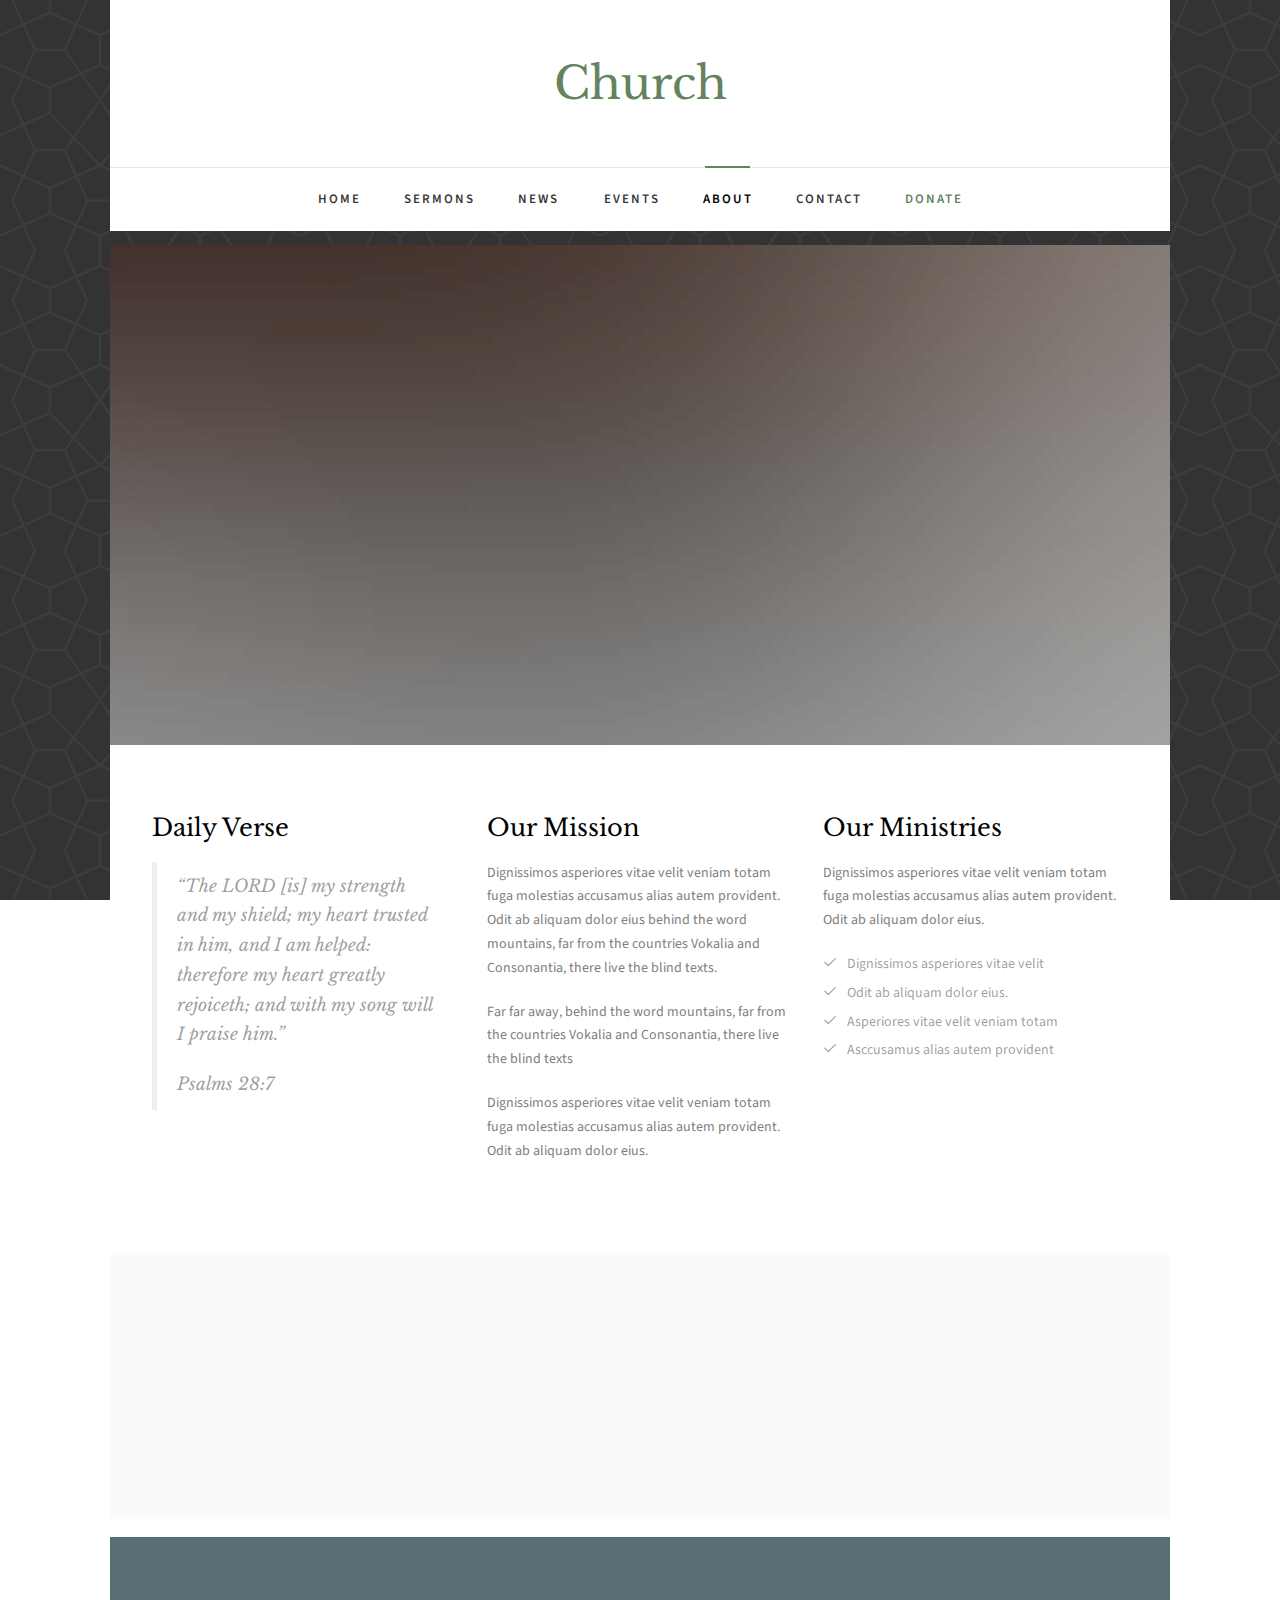
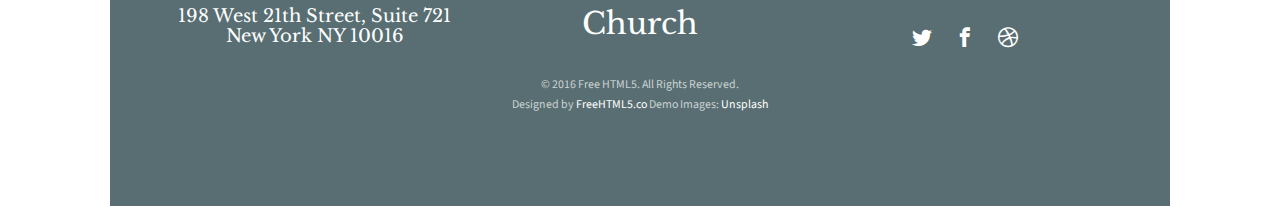
==== about.html @ ead4b1e3 "Commiting Files" ====
<!DOCTYPE HTML>
<html>
	<head>
	<meta charset="utf-8">
	<meta http-equiv="X-UA-Compatible" content="IE=edge">
	<title>Church &mdash; Free Website Template, Free HTML5 Template by freehtml5.co</title>
	<meta name="viewport" content="width=device-width, initial-scale=1">
	<meta name="description" content="Free HTML5 Website Template by freehtml5.co" />
	<meta name="keywords" content="free website templates, free html5, free template, free bootstrap, free website template, html5, css3, mobile first, responsive" />
	<meta name="author" content="freehtml5.co" />

	<!-- 
	//////////////////////////////////////////////////////

	FREE HTML5 TEMPLATE 
	DESIGNED & DEVELOPED by FreeHTML5.co
		
	Website: 		http://freehtml5.co/
	Email: 			info@freehtml5.co
	Twitter: 		http://twitter.com/fh5co
	Facebook: 		https://www.facebook.com/fh5co

	//////////////////////////////////////////////////////
	 -->

  	<!-- Facebook and Twitter integration -->
	<meta property="og:title" content=""/>
	<meta property="og:image" content=""/>
	<meta property="og:url" content=""/>
	<meta property="og:site_name" content=""/>
	<meta property="og:description" content=""/>
	<meta name="twitter:title" content="" />
	<meta name="twitter:image" content="" />
	<meta name="twitter:url" content="" />
	<meta name="twitter:card" content="" />

	<link href="https://fonts.googleapis.com/css?family=Source+Sans+Pro:400,600,700" rel="stylesheet">
	<link href="https://fonts.googleapis.com/css?family=Libre+Baskerville:400,400i,700" rel="stylesheet"
	>
	
	<!-- Animate.css -->
	<link rel="stylesheet" href="css/animate.css">
	<!-- Icomoon Icon Fonts-->
	<link rel="stylesheet" href="css/icomoon.css">
	<!-- Bootstrap  -->
	<link rel="stylesheet" href="css/bootstrap.css">

	<!-- Magnific Popup -->
	<link rel="stylesheet" href="css/magnific-popup.css">

	<!-- Flexslider  -->
	<link rel="stylesheet" href="css/flexslider.css">

	<!-- Owl Carousel  -->
	<link rel="stylesheet" href="css/owl.carousel.min.css">
	<link rel="stylesheet" href="css/owl.theme.default.min.css">

	<!-- Theme style  -->
	<link rel="stylesheet" href="css/style.css">

	<!-- Modernizr JS -->
	<script src="js/modernizr-2.6.2.min.js"></script>
	<!-- FOR IE9 below -->
	<!--[if lt IE 9]>
	<script src="js/respond.min.js"></script>
	<![endif]-->

	</head>
	<body>
		
	<div class="fh5co-loader"></div>
	
	<div id="page">
	<nav class="fh5co-nav" role="navigation">
		<div class="container-wrap">
			<div class="top-menu">
				<div class="row">
					<div class="col-md-12 col-offset-0 text-center">
						<div id="fh5co-logo"><a href="index.html">Church</a></div>
					</div>
					<div class="col-md-12 col-md-offset-0 text-center menu-1">
						<ul>
							<li><a href="index.html">Home</a></li>
							<li><a href="sermons.html">Sermons</a></li>
							<li class="has-dropdown">
								<a href="news.html">News</a>
								<ul class="dropdown">
									<li><a href="#">Ministry</a></li>
									<li><a href="#">Medical Missionary</a></li>
									<li><a href="#">Country Living</a></li>
									<li><a href="#">Gospel Workers</a></li>
								</ul>
							</li>
							<li><a href="events.html">Events</a></li>
							<li class="active"><a href="about.html">About</a></li>
							<li><a href="contact.html">Contact</a></li>
							<li><a href="#" class="donate">Donate</a></li>
						</ul>
					</div>
				</div>
				
			</div>
		</div>
	</nav>
	<div class="container-wrap">
		<aside id="fh5co-hero">
			<div class="flexslider">
				<ul class="slides">
			   	<li style="background-image: url(images/img_bg_2.jpg);">
			   		<div class="overlay"></div>
			   		<div class="container-fluid">
			   			<div class="row">
				   			<div class="col-md-6 col-md-offset-3 text-center slider-text">
				   				<div class="slider-text-inner">
				   					<h1>About Us</h1>
										<h2>Free html5 templates Made by <a href="http://freehtml5.co/" target="_blank">freehtml5.co</a></h2>
				   				</div>
				   			</div>
				   		</div>
			   		</div>
			   	</li>
			  	</ul>
		  	</div>
		</aside>
		<div id="fh5co-about">
			<div class="row">
				<div class="col-md-4">
					<h3>Daily Verse</h3>
					<blockquote class="dailyVerse">
						<p>&ldquo;The LORD [is] my strength and my shield; my heart trusted in him, and I am helped: therefore my heart greatly rejoiceth; and with my song will I praise him.&rdquo;</p>
						<span>Psalms 28:7</span>
					</blockquote>
				</div>
				<div class="col-md-4">
					<h3>Our Mission</h3>
					<p>Dignissimos asperiores vitae velit veniam totam fuga molestias accusamus alias autem provident. Odit ab aliquam dolor eius behind the word mountains, far from the countries Vokalia and Consonantia, there live the blind texts.</p>
					<p>Far far away, behind the word mountains, far from the countries Vokalia and Consonantia, there live the blind texts</p>
					<p>Dignissimos asperiores vitae velit veniam totam fuga molestias accusamus alias autem provident. Odit ab aliquam dolor eius.</p>
				</div>
				<div class="col-md-4">
					<h3>Our Ministries</h3>
					<p>Dignissimos asperiores vitae velit veniam totam fuga molestias accusamus alias autem provident. Odit ab aliquam dolor eius.</p>
					<ul class="ministries-list">
						<li><i class="icon-check"></i>Dignissimos asperiores vitae velit</li>
						<li><i class="icon-check"></i>Odit ab aliquam dolor eius.</li>
						<li><i class="icon-check"></i>Asperiores vitae velit veniam totam</li>
						<li><i class="icon-check"></i>Asccusamus alias autem provident</li>
					</ul>
				</div>
			</div>
		</div>
		<div id="fh5co-counter" class="fh5co-counters fh5co-light-grey">
			<div class="row">
				<div class="col-md-6 col-md-offset-3 text-center animate-box">
					<p>We have a fun facts far far away, behind the word mountains, far from the countries Vokalia and Consonantia, there live the blind texts.</p>
					</div>
			</div>
			<div class="row animate-box">
				<div class="col-md-8 col-md-offset-2">
					<div class="row">
						<div class="col-md-3 col-sm-6 col-xs-6 text-center">
							<span class="fh5co-counter js-counter" data-from="0" data-to="9452" data-speed="5000" data-refresh-interval="50"></span>
							<span class="fh5co-counter-label">Members</span>
						</div>
						<div class="col-md-3 col-sm-6 col-xs-6 text-center">
							<span class="fh5co-counter js-counter" data-from="0" data-to="214" data-speed="5000" data-refresh-interval="50"></span>
							<span class="fh5co-counter-label">Ministries</span>
						</div>
						<div class="clearfix visible-sm-block visible-xs-block"></div>
						<div class="col-md-3 col-sm-6 col-xs-6 text-center">
							<span class="fh5co-counter js-counter" data-from="0" data-to="433" data-speed="5000" data-refresh-interval="50"></span>
							<span class="fh5co-counter-label">Classes</span>
						</div>
						<div class="col-md-3 col-sm-6 col-xs-6 text-center">
							<span class="fh5co-counter js-counter" data-from="0" data-to="512" data-speed="5000" data-refresh-interval="50"></span>
							<span class="fh5co-counter-label">Activities</span>
						</div>
					</div>
				</div>
			</div>
		</div>
	</div><!-- END container-wrap -->

	<div class="container-wrap">
		<footer id="fh5co-footer" role="contentinfo">
			<div class="col-md-4 text-center">
				<h3>198 West 21th Street, Suite 721 New York NY 10016</h3>
			</div>
			<div class="col-md-4 text-center">
				<h2><a href="#">Church</a></h2>
			</div>
			<div class="col-md-4 text-center">
				<p>
					<ul class="fh5co-social-icons">
						<li><a href="#"><i class="icon-twitter2"></i></a></li>
						<li><a href="#"><i class="icon-facebook2"></i></a></li>
						<li><a href="#"><i class="icon-dribbble2"></i></a></li>
					</ul>
				</p>
			</div>
			<div class="row copyright">
				<div class="col-md-12 text-center">
					<p>
						<small class="block">&copy; 2016 Free HTML5. All Rights Reserved.</small> 
						<small class="block">Designed by <a href="http://freehtml5.co/" target="_blank">FreeHTML5.co</a> Demo Images: <a href="http://unsplash.co/" target="_blank">Unsplash</a></small>
					</p>
				</div>
			</div>
		</footer>
	</div><!-- END container-wrap -->
	</div>

	<div class="gototop js-top">
		<a href="#" class="js-gotop"><i class="icon-arrow-up2"></i></a>
	</div>
	
	<!-- jQuery -->
	<script src="js/jquery.min.js"></script>
	<!-- jQuery Easing -->
	<script src="js/jquery.easing.1.3.js"></script>
	<!-- Bootstrap -->
	<script src="js/bootstrap.min.js"></script>
	<!-- Waypoints -->
	<script src="js/jquery.waypoints.min.js"></script>
	<!-- Flexslider -->
	<script src="js/jquery.flexslider-min.js"></script>
	<!-- Carousel -->
	<script src="js/owl.carousel.min.js"></script>
	<!-- Magnific Popup -->
	<script src="js/jquery.magnific-popup.min.js"></script>
	<script src="js/magnific-popup-options.js"></script>
	<!-- Counters -->
	<script src="js/jquery.countTo.js"></script>
	<!-- Main -->
	<script src="js/main.js"></script>

	</body>
</html>
---- css/icomoon.css ----
@font-face {
  font-family: 'icomoon';
  src:  url('fonts/icomoon.eot?5j2n32');
  src:  url('fonts/icomoon.eot?5j2n32#iefix') format('embedded-opentype'),
    url('fonts/icomoon.ttf?5j2n32') format('truetype'),
    url('fonts/icomoon.woff?5j2n32') format('woff'),
    url('fonts/icomoon.svg?5j2n32#icomoon') format('svg');
  font-weight: normal;
  font-style: normal;
}

[class^="icon-"], [class*=" icon-"] {
  /* use !important to prevent issues with browser extensions that change fonts */
  font-family: 'icomoon' !important;
  speak: none;
  font-style: normal;
  font-weight: normal;
  font-variant: normal;
  text-transform: none;
  line-height: 1;

  /* Better Font Rendering =========== */
  -webkit-font-smoothing: antialiased;
  -moz-osx-font-smoothing: grayscale;
}

.icon-eye2:before {
  content: "\e064";
}
.icon-paper-clip:before {
  content: "\e065";
}
.icon-mail5:before {
  content: "\e066";
}
.icon-toggle:before {
  content: "\e067";
}
.icon-layout:before {
  content: "\e068";
}
.icon-link2:before {
  content: "\e069";
}
.icon-bell2:before {
  content: "\e06a";
}
.icon-lock3:before {
  content: "\e06b";
}
.icon-unlock:before {
  content: "\e06c";
}
.icon-ribbon2:before {
  content: "\e06d";
}
.icon-image2:before {
  content: "\e06e";
}
.icon-signal:before {
  content: "\e06f";
}
.icon-target3:before {
  content: "\e070";
}
.icon-clipboard3:before {
  content: "\e071";
}
.icon-clock3:before {
  content: "\e072";
}
.icon-watch:before {
  content: "\e073";
}
.icon-air-play:before {
  content: "\e074";
}
.icon-camera3:before {
  content: "\e075";
}
.icon-video2:before {
  content: "\e076";
}
.icon-disc:before {
  content: "\e077";
}
.icon-printer3:before {
  content: "\e078";
}
.icon-monitor:before {
  content: "\e079";
}
.icon-server:before {
  content: "\e07a";
}
.icon-cog2:before {
  content: "\e07b";
}
.icon-heart3:before {
  content: "\e07c";
}
.icon-paragraph:before {
  content: "\e07d";
}
.icon-align-justify:before {
  content: "\e07e";
}
.icon-align-left:before {
  content: "\e07f";
}
.icon-align-center:before {
  content: "\e080";
}
.icon-align-right:before {
  content: "\e081";
}
.icon-book2:before {
  content: "\e082";
}
.icon-layers2:before {
  content: "\e083";
}
.icon-stack2:before {
  content: "\e084";
}
.icon-stack-2:before {
  content: "\e085";
}
.icon-paper:before {
  content: "\e086";
}
.icon-paper-stack:before {
  content: "\e087";
}
.icon-search3:before {
  content: "\e088";
}
.icon-zoom-in2:before {
  content: "\e089";
}
.icon-zoom-out2:before {
  content: "\e08a";
}
.icon-reply2:before {
  content: "\e08b";
}
.icon-circle-plus:before {
  content: "\e08c";
}
.icon-circle-minus:before {
  content: "\e08d";
}
.icon-circle-check:before {
  content: "\e08e";
}
.icon-circle-cross:before {
  content: "\e08f";
}
.icon-square-plus:before {
  content: "\e090";
}
.icon-square-minus:before {
  content: "\e091";
}
.icon-square-check:before {
  content: "\e092";
}
.icon-square-cross:before {
  content: "\e093";
}
.icon-microphone:before {
  content: "\e094";
}
.icon-record:before {
  content: "\e095";
}
.icon-skip-back:before {
  content: "\e096";
}
.icon-rewind:before {
  content: "\e097";
}
.icon-play4:before {
  content: "\e098";
}
.icon-pause3:before {
  content: "\e099";
}
.icon-stop3:before {
  content: "\e09a";
}
.icon-fast-forward:before {
  content: "\e09b";
}
.icon-skip-forward:before {
  content: "\e09c";
}
.icon-shuffle2:before {
  content: "\e09d";
}
.icon-repeat:before {
  content: "\e09e";
}
.icon-folder2:before {
  content: "\e09f";
}
.icon-umbrella:before {
  content: "\e0a0";
}
.icon-moon:before {
  content: "\e0a1";
}
.icon-thermometer:before {
  content: "\e0a2";
}
.icon-drop:before {
  content: "\e0a3";
}
.icon-sun2:before {
  content: "\e0a4";
}
.icon-cloud3:before {
  content: "\e0a5";
}
.icon-cloud-upload2:before {
  content: "\e0a6";
}
.icon-cloud-download2:before {
  content: "\e0a7";
}
.icon-upload4:before {
  content: "\e0a8";
}
.icon-download4:before {
  content: "\e0a9";
}
.icon-location3:before {
  content: "\e0aa";
}
.icon-location-2:before {
  content: "\e0ab";
}
.icon-map3:before {
  content: "\e0ac";
}
.icon-battery:before {
  content: "\e0ad";
}
.icon-head:before {
  content: "\e0ae";
}
.icon-briefcase3:before {
  content: "\e0af";
}
.icon-speech-bubble:before {
  content: "\e0b0";
}
.icon-anchor2:before {
  content: "\e0b1";
}
.icon-globe2:before {
  content: "\e0b2";
}
.icon-box:before {
  content: "\e0b3";
}
.icon-reload:before {
  content: "\e0b4";
}
.icon-share3:before {
  content: "\e0b5";
}
.icon-marquee:before {
  content: "\e0b6";
}
.icon-marquee-plus:before {
  content: "\e0b7";
}
.icon-marquee-minus:before {
  content: "\e0b8";
}
.icon-tag:before {
  content: "\e0b9";
}
.icon-power2:before {
  content: "\e0ba";
}
.icon-command2:before {
  content: "\e0bb";
}
.icon-alt:before {
  content: "\e0bc";
}
.icon-esc:before {
  content: "\e0bd";
}
.icon-bar-graph:before {
  content: "\e0be";
}
.icon-bar-graph-2:before {
  content: "\e0bf";
}
.icon-pie-graph:before {
  content: "\e0c0";
}
.icon-star:before {
  content: "\e0c1";
}
.icon-arrow-left3:before {
  content: "\e0c2";
}
.icon-arrow-right3:before {
  content: "\e0c3";
}
.icon-arrow-up3:before {
  content: "\e0c4";
}
.icon-arrow-down3:before {
  content: "\e0c5";
}
.icon-volume:before {
  content: "\e0c6";
}
.icon-mute:before {
  content: "\e0c7";
}
.icon-content-right:before {
  content: "\e100";
}
.icon-content-left:before {
  content: "\e101";
}
.icon-grid2:before {
  content: "\e102";
}
.icon-grid-2:before {
  content: "\e103";
}
.icon-columns:before {
  content: "\e104";
}
.icon-loader:before {
  content: "\e105";
}
.icon-bag:before {
  content: "\e106";
}
.icon-ban:before {
  content: "\e107";
}
.icon-flag3:before {
  content: "\e108";
}
.icon-trash:before {
  content: "\e109";
}
.icon-expand2:before {
  content: "\e110";
}
.icon-contract:before {
  content: "\e111";
}
.icon-maximize:before {
  content: "\e112";
}
.icon-minimize:before {
  content: "\e113";
}
.icon-plus2:before {
  content: "\e114";
}
.icon-minus2:before {
  content: "\e115";
}
.icon-check:before {
  content: "\e116";
}
.icon-cross2:before {
  content: "\e117";
}
.icon-move:before {
  content: "\e118";
}
.icon-delete:before {
  content: "\e119";
}
.icon-menu5:before {
  content: "\e120";
}
.icon-archive:before {
  content: "\e121";
}
.icon-inbox:before {
  content: "\e122";
}
.icon-outbox:before {
  content: "\e123";
}
.icon-file:before {
  content: "\e124";
}
.icon-file-add:before {
  content: "\e125";
}
.icon-file-subtract:before {
  content: "\e126";
}
.icon-help:before {
  content: "\e127";
}
.icon-open:before {
  content: "\e128";
}
.icon-ellipsis:before {
  content: "\e129";
}
.icon-heart4:before {
  content: "\e900";
}
.icon-cloud4:before {
  content: "\e901";
}
.icon-star2:before {
  content: "\e902";
}
.icon-tv2:before {
  content: "\e903";
}
.icon-sound:before {
  content: "\e904";
}
.icon-video3:before {
  content: "\e905";
}
.icon-trash2:before {
  content: "\e906";
}
.icon-user2:before {
  content: "\e907";
}
.icon-key3:before {
  content: "\e908";
}
.icon-search4:before {
  content: "\e909";
}
.icon-settings:before {
  content: "\e90a";
}
.icon-camera4:before {
  content: "\e90b";
}
.icon-tag2:before {
  content: "\e90c";
}
.icon-lock4:before {
  content: "\e90d";
}
.icon-bulb:before {
  content: "\e90e";
}
.icon-pen2:before {
  content: "\e90f";
}
.icon-diamond:before {
  content: "\e910";
}
.icon-display2:before {
  content: "\e911";
}
.icon-location4:before {
  content: "\e912";
}
.icon-eye3:before {
  content: "\e913";
}
.icon-bubble3:before {
  content: "\e914";
}
.icon-stack3:before {
  content: "\e915";
}
.icon-cup:before {
  content: "\e916";
}
.icon-phone3:before {
  content: "\e917";
}
.icon-news:before {
  content: "\e918";
}
.icon-mail6:before {
  content: "\e919";
}
.icon-like:before {
  content: "\e91a";
}
.icon-photo:before {
  content: "\e91b";
}
.icon-note:before {
  content: "\e91c";
}
.icon-clock4:before {
  content: "\e91d";
}
.icon-paperplane:before {
  content: "\e91e";
}
.icon-params:before {
  content: "\e91f";
}
.icon-banknote:before {
  content: "\e920";
}
.icon-data:before {
  content: "\e921";
}
.icon-music2:before {
  content: "\e922";
}
.icon-megaphone2:before {
  content: "\e923";
}
.icon-study:before {
  content: "\e924";
}
.icon-lab2:before {
  content: "\e925";
}
.icon-food:before {
  content: "\e926";
}
.icon-t-shirt:before {
  content: "\e927";
}
.icon-fire2:before {
  content: "\e928";
}
.icon-clip:before {
  content: "\e929";
}
.icon-shop:before {
  content: "\e92a";
}
.icon-calendar3:before {
  content: "\e92b";
}
.icon-wallet2:before {
  content: "\e92c";
}
.icon-vynil:before {
  content: "\e92d";
}
.icon-truck2:before {
  content: "\e92e";
}
.icon-world:before {
  content: "\e92f";
}
.icon-mobile:before {
  content: "\e000";
}
.icon-laptop:before {
  content: "\e001";
}
.icon-desktop:before {
  content: "\e002";
}
.icon-tablet:before {
  content: "\e003";
}
.icon-phone:before {
  content: "\e004";
}
.icon-document:before {
  content: "\e005";
}
.icon-documents:before {
  content: "\e006";
}
.icon-search:before {
  content: "\e007";
}
.icon-clipboard:before {
  content: "\e008";
}
.icon-newspaper:before {
  content: "\e009";
}
.icon-notebook:before {
  content: "\e00a";
}
.icon-book-open:before {
  content: "\e00b";
}
.icon-browser:before {
  content: "\e00c";
}
.icon-calendar:before {
  content: "\e00d";
}
.icon-presentation:before {
  content: "\e00e";
}
.icon-picture:before {
  content: "\e00f";
}
.icon-pictures:before {
  content: "\e010";
}
.icon-video:before {
  content: "\e011";
}
.icon-camera:before {
  content: "\e012";
}
.icon-printer:before {
  content: "\e013";
}
.icon-toolbox:before {
  content: "\e014";
}
.icon-briefcase:before {
  content: "\e015";
}
.icon-wallet:before {
  content: "\e016";
}
.icon-gift:before {
  content: "\e017";
}
.icon-bargraph:before {
  content: "\e018";
}
.icon-grid:before {
  content: "\e019";
}
.icon-expand:before {
  content: "\e01a";
}
.icon-focus:before {
  content: "\e01b";
}
.icon-edit:before {
  content: "\e01c";
}
.icon-adjustments:before {
  content: "\e01d";
}
.icon-ribbon:before {
  content: "\e01e";
}
.icon-hourglass:before {
  content: "\e01f";
}
.icon-lock:before {
  content: "\e020";
}
.icon-megaphone:before {
  content: "\e021";
}
.icon-shield:before {
  content: "\e022";
}
.icon-trophy:before {
  content: "\e023";
}
.icon-flag:before {
  content: "\e024";
}
.icon-map:before {
  content: "\e025";
}
.icon-puzzle:before {
  content: "\e026";
}
.icon-basket:before {
  content: "\e027";
}
.icon-envelope:before {
  content: "\e028";
}
.icon-streetsign:before {
  content: "\e029";
}
.icon-telescope:before {
  content: "\e02a";
}
.icon-gears:before {
  content: "\e02b";
}
.icon-key:before {
  content: "\e02c";
}
.icon-paperclip:before {
  content: "\e02d";
}
.icon-attachment:before {
  content: "\e02e";
}
.icon-pricetags:before {
  content: "\e02f";
}
.icon-lightbulb:before {
  content: "\e030";
}
.icon-layers:before {
  content: "\e031";
}
.icon-pencil:before {
  content: "\e032";
}
.icon-tools:before {
  content: "\e033";
}
.icon-tools-2:before {
  content: "\e034";
}
.icon-scissors:before {
  content: "\e035";
}
.icon-paintbrush:before {
  content: "\e036";
}
.icon-magnifying-glass:before {
  content: "\e037";
}
.icon-circle-compass:before {
  content: "\e038";
}
.icon-linegraph:before {
  content: "\e039";
}
.icon-mic:before {
  content: "\e03a";
}
.icon-strategy:before {
  content: "\e03b";
}
.icon-beaker:before {
  content: "\e03c";
}
.icon-caution:before {
  content: "\e03d";
}
.icon-recycle:before {
  content: "\e03e";
}
.icon-anchor:before {
  content: "\e03f";
}
.icon-profile-male:before {
  content: "\e040";
}
.icon-profile-female:before {
  content: "\e041";
}
.icon-bike:before {
  content: "\e042";
}
.icon-wine:before {
  content: "\e043";
}
.icon-hotairballoon:before {
  content: "\e044";
}
.icon-globe:before {
  content: "\e045";
}
.icon-genius:before {
  content: "\e046";
}
.icon-map-pin:before {
  content: "\e047";
}
.icon-dial:before {
  content: "\e048";
}
.icon-chat:before {
  content: "\e049";
}
.icon-heart:before {
  content: "\e04a";
}
.icon-cloud:before {
  content: "\e04b";
}
.icon-upload:before {
  content: "\e04c";
}
.icon-download:before {
  content: "\e04d";
}
.icon-target:before {
  content: "\e04e";
}
.icon-hazardous:before {
  content: "\e04f";
}
.icon-piechart:before {
  content: "\e050";
}
.icon-speedometer:before {
  content: "\e051";
}
.icon-global:before {
  content: "\e052";
}
.icon-compass:before {
  content: "\e053";
}
.icon-lifesaver:before {
  content: "\e054";
}
.icon-clock:before {
  content: "\e055";
}
.icon-aperture:before {
  content: "\e056";
}
.icon-quote:before {
  content: "\e057";
}
.icon-scope:before {
  content: "\e058";
}
.icon-alarmclock:before {
  content: "\e059";
}
.icon-refresh:before {
  content: "\e05a";
}
.icon-happy:before {
  content: "\e05b";
}
.icon-sad:before {
  content: "\e05c";
}
.icon-facebook:before {
  content: "\e05d";
}
.icon-twitter:before {
  content: "\e05e";
}
.icon-googleplus:before {
  content: "\e05f";
}
.icon-rss:before {
  content: "\e060";
}
.icon-tumblr:before {
  content: "\e061";
}
.icon-linkedin:before {
  content: "\e062";
}
.icon-dribbble:before {
  content: "\e063";
}
.icon-home:before {
  content: "\e930";
}
.icon-home2:before {
  content: "\e931";
}
.icon-home3:before {
  content: "\e932";
}
.icon-office:before {
  content: "\e933";
}
.icon-newspaper2:before {
  content: "\e934";
}
.icon-pencil2:before {
  content: "\e935";
}
.icon-pencil22:before {
  content: "\e936";
}
.icon-quill:before {
  content: "\e937";
}
.icon-pen:before {
  content: "\e938";
}
.icon-blog:before {
  content: "\e939";
}
.icon-eyedropper:before {
  content: "\e93a";
}
.icon-droplet:before {
  content: "\e93b";
}
.icon-paint-format:before {
  content: "\e93c";
}
.icon-image:before {
  content: "\e93d";
}
.icon-images:before {
  content: "\e93e";
}
.icon-camera2:before {
  content: "\e93f";
}
.icon-headphones:before {
  content: "\e940";
}
.icon-music:before {
  content: "\e941";
}
.icon-play:before {
  content: "\e942";
}
.icon-film:before {
  content: "\e943";
}
.icon-video-camera:before {
  content: "\e944";
}
.icon-dice:before {
  content: "\e945";
}
.icon-pacman:before {
  content: "\e946";
}
.icon-spades:before {
  content: "\e947";
}
.icon-clubs:before {
  content: "\e948";
}
.icon-diamonds:before {
  content: "\e949";
}
.icon-bullhorn:before {
  content: "\e94a";
}
.icon-connection:before {
  content: "\e94b";
}
.icon-podcast:before {
  content: "\e94c";
}
.icon-feed:before {
  content: "\e94d";
}
.icon-mic2:before {
  content: "\e94e";
}
.icon-book:before {
  content: "\e94f";
}
.icon-books:before {
  content: "\e950";
}
.icon-library:before {
  content: "\e951";
}
.icon-file-text:before {
  content: "\e952";
}
.icon-profile:before {
  content: "\e953";
}
.icon-file-empty:before {
  content: "\e954";
}
.icon-files-empty:before {
  content: "\e955";
}
.icon-file-text2:before {
  content: "\e956";
}
.icon-file-picture:before {
  content: "\e957";
}
.icon-file-music:before {
  content: "\e958";
}
.icon-file-play:before {
  content: "\e959";
}
.icon-file-video:before {
  content: "\e95a";
}
.icon-file-zip:before {
  content: "\e95b";
}
.icon-copy:before {
  content: "\e95c";
}
.icon-paste:before {
  content: "\e95d";
}
.icon-stack:before {
  content: "\e95e";
}
.icon-folder:before {
  content: "\e95f";
}
.icon-folder-open:before {
  content: "\e960";
}
.icon-folder-plus:before {
  content: "\e961";
}
.icon-folder-minus:before {
  content: "\e962";
}
.icon-folder-download:before {
  content: "\e963";
}
.icon-folder-upload:before {
  content: "\e964";
}
.icon-price-tag:before {
  content: "\e965";
}
.icon-price-tags:before {
  content: "\e966";
}
.icon-barcode:before {
  content: "\e967";
}
.icon-qrcode:before {
  content: "\e968";
}
.icon-ticket:before {
  content: "\e969";
}
.icon-cart:before {
  content: "\e96a";
}
.icon-coin-dollar:before {
  content: "\e96b";
}
.icon-coin-euro:before {
  content: "\e96c";
}
.icon-coin-pound:before {
  content: "\e96d";
}
.icon-coin-yen:before {
  content: "\e96e";
}
.icon-credit-card:before {
  content: "\e96f";
}
.icon-calculator:before {
  content: "\e970";
}
.icon-lifebuoy:before {
  content: "\e971";
}
.icon-phone2:before {
  content: "\e972";
}
.icon-phone-hang-up:before {
  content: "\e973";
}
.icon-address-book:before {
  content: "\e974";
}
.icon-envelop:before {
  content: "\e975";
}
.icon-pushpin:before {
  content: "\e976";
}
.icon-location:before {
  content: "\e977";
}
.icon-location2:before {
  content: "\e978";
}
.icon-compass2:before {
  content: "\e979";
}
.icon-compass22:before {
  content: "\e97a";
}
.icon-map2:before {
  content: "\e97b";
}
.icon-map22:before {
  content: "\e97c";
}
.icon-history:before {
  content: "\e97d";
}
.icon-clock2:before {
  content: "\e97e";
}
.icon-clock22:before {
  content: "\e97f";
}
.icon-alarm:before {
  content: "\e980";
}
.icon-bell:before {
  content: "\e981";
}
.icon-stopwatch:before {
  content: "\e982";
}
.icon-calendar2:before {
  content: "\e983";
}
.icon-printer2:before {
  content: "\e984";
}
.icon-keyboard:before {
  content: "\e985";
}
.icon-display:before {
  content: "\e986";
}
.icon-laptop2:before {
  content: "\e987";
}
.icon-mobile2:before {
  content: "\e988";
}
.icon-mobile22:before {
  content: "\e989";
}
.icon-tablet2:before {
  content: "\e98a";
}
.icon-tv:before {
  content: "\e98b";
}
.icon-drawer:before {
  content: "\e98c";
}
.icon-drawer2:before {
  content: "\e98d";
}
.icon-box-add:before {
  content: "\e98e";
}
.icon-box-remove:before {
  content: "\e98f";
}
.icon-download3:before {
  content: "\e990";
}
.icon-upload2:before {
  content: "\e991";
}
.icon-floppy-disk:before {
  content: "\e992";
}
.icon-drive:before {
  content: "\e993";
}
.icon-database:before {
  content: "\e994";
}
.icon-undo:before {
  content: "\e995";
}
.icon-redo:before {
  content: "\e996";
}
.icon-undo2:before {
  content: "\e997";
}
.icon-redo2:before {
  content: "\e998";
}
.icon-forward:before {
  content: "\e999";
}
.icon-reply:before {
  content: "\e99a";
}
.icon-bubble:before {
  content: "\e99b";
}
.icon-bubbles:before {
  content: "\e99c";
}
.icon-bubbles2:before {
  content: "\e99d";
}
.icon-bubble2:before {
  content: "\e99e";
}
.icon-bubbles3:before {
  content: "\e99f";
}
.icon-bubbles4:before {
  content: "\e9a0";
}
.icon-user:before {
  content: "\e9a1";
}
.icon-users:before {
  content: "\e9a2";
}
.icon-user-plus:before {
  content: "\e9a3";
}
.icon-user-minus:before {
  content: "\e9a4";
}
.icon-user-check:before {
  content: "\e9a5";
}
.icon-user-tie:before {
  content: "\e9a6";
}
.icon-quotes-left:before {
  content: "\e9a7";
}
.icon-quotes-right:before {
  content: "\e9a8";
}
.icon-hour-glass:before {
  content: "\e9a9";
}
.icon-spinner:before {
  content: "\e9aa";
}
.icon-spinner2:before {
  content: "\e9ab";
}
.icon-spinner3:before {
  content: "\e9ac";
}
.icon-spinner4:before {
  content: "\e9ad";
}
.icon-spinner5:before {
  content: "\e9ae";
}
.icon-spinner6:before {
  content: "\e9af";
}
.icon-spinner7:before {
  content: "\e9b0";
}
.icon-spinner8:before {
  content: "\e9b1";
}
.icon-spinner9:before {
  content: "\e9b2";
}
.icon-spinner10:before {
  content: "\e9b3";
}
.icon-spinner11:before {
  content: "\e9b4";
}
.icon-binoculars:before {
  content: "\e9b5";
}
.icon-search2:before {
  content: "\e9b6";
}
.icon-zoom-in:before {
  content: "\e9b7";
}
.icon-zoom-out:before {
  content: "\e9b8";
}
.icon-enlarge:before {
  content: "\e9b9";
}
.icon-shrink:before {
  content: "\e9ba";
}
.icon-enlarge2:before {
  content: "\e9bb";
}
.icon-shrink2:before {
  content: "\e9bc";
}
.icon-key2:before {
  content: "\e9bd";
}
.icon-key22:before {
  content: "\e9be";
}
.icon-lock2:before {
  content: "\e9bf";
}
.icon-unlocked:before {
  content: "\e9c0";
}
.icon-wrench:before {
  content: "\e9c1";
}
.icon-equalizer:before {
  content: "\e9c2";
}
.icon-equalizer2:before {
  content: "\e9c3";
}
.icon-cog:before {
  content: "\e9c4";
}
.icon-cogs:before {
  content: "\e9c5";
}
.icon-hammer:before {
  content: "\e9c6";
}
.icon-magic-wand:before {
  content: "\e9c7";
}
.icon-aid-kit:before {
  content: "\e9c8";
}
.icon-bug:before {
  content: "\e9c9";
}
.icon-pie-chart:before {
  content: "\e9ca";
}
.icon-stats-dots:before {
  content: "\e9cb";
}
.icon-stats-bars:before {
  content: "\e9cc";
}
.icon-stats-bars2:before {
  content: "\e9cd";
}
.icon-trophy2:before {
  content: "\e9ce";
}
.icon-gift2:before {
  content: "\e9cf";
}
.icon-glass:before {
  content: "\e9d0";
}
.icon-glass2:before {
  content: "\e9d1";
}
.icon-mug:before {
  content: "\e9d2";
}
.icon-spoon-knife:before {
  content: "\e9d3";
}
.icon-leaf:before {
  content: "\e9d4";
}
.icon-rocket:before {
  content: "\e9d5";
}
.icon-meter:before {
  content: "\e9d6";
}
.icon-meter2:before {
  content: "\e9d7";
}
.icon-hammer2:before {
  content: "\e9d8";
}
.icon-fire:before {
  content: "\e9d9";
}
.icon-lab:before {
  content: "\e9da";
}
.icon-magnet:before {
  content: "\e9db";
}
.icon-bin:before {
  content: "\e9dc";
}
.icon-bin2:before {
  content: "\e9dd";
}
.icon-briefcase2:before {
  content: "\e9de";
}
.icon-airplane:before {
  content: "\e9df";
}
.icon-truck:before {
  content: "\e9e0";
}
.icon-road:before {
  content: "\e9e1";
}
.icon-accessibility:before {
  content: "\e9e2";
}
.icon-target2:before {
  content: "\e9e3";
}
.icon-shield2:before {
  content: "\e9e4";
}
.icon-power:before {
  content: "\e9e5";
}
.icon-switch:before {
  content: "\e9e6";
}
.icon-power-cord:before {
  content: "\e9e7";
}
.icon-clipboard2:before {
  content: "\e9e8";
}
.icon-list-numbered:before {
  content: "\e9e9";
}
.icon-list:before {
  content: "\e9ea";
}
.icon-list2:before {
  content: "\e9eb";
}
.icon-tree:before {
  content: "\e9ec";
}
.icon-menu:before {
  content: "\e9ed";
}
.icon-menu2:before {
  content: "\e9ee";
}
.icon-menu3:before {
  content: "\e9ef";
}
.icon-menu4:before {
  content: "\e9f0";
}
.icon-cloud2:before {
  content: "\e9f1";
}
.icon-cloud-download:before {
  content: "\e9f2";
}
.icon-cloud-upload:before {
  content: "\e9f3";
}
.icon-cloud-check:before {
  content: "\e9f4";
}
.icon-download2:before {
  content: "\e9f5";
}
.icon-upload22:before {
  content: "\e9f6";
}
.icon-download32:before {
  content: "\e9f7";
}
.icon-upload3:before {
  content: "\e9f8";
}
.icon-sphere:before {
  content: "\e9f9";
}
.icon-earth:before {
  content: "\e9fa";
}
.icon-link:before {
  content: "\e9fb";
}
.icon-flag2:before {
  content: "\e9fc";
}
.icon-attachment2:before {
  content: "\e9fd";
}
.icon-eye:before {
  content: "\e9fe";
}
.icon-eye-plus:before {
  content: "\e9ff";
}
.icon-eye-minus:before {
  content: "\ea00";
}
.icon-eye-blocked:before {
  content: "\ea01";
}
.icon-bookmark:before {
  content: "\ea02";
}
.icon-bookmarks:before {
  content: "\ea03";
}
.icon-sun:before {
  content: "\ea04";
}
.icon-contrast:before {
  content: "\ea05";
}
.icon-brightness-contrast:before {
  content: "\ea06";
}
.icon-star-empty:before {
  content: "\ea07";
}
.icon-star-half:before {
  content: "\ea08";
}
.icon-star-full:before {
  content: "\ea09";
}
.icon-heart2:before {
  content: "\ea0a";
}
.icon-heart-broken:before {
  content: "\ea0b";
}
.icon-man:before {
  content: "\ea0c";
}
.icon-woman:before {
  content: "\ea0d";
}
.icon-man-woman:before {
  content: "\ea0e";
}
.icon-happy3:before {
  content: "\ea0f";
}
.icon-happy2:before {
  content: "\ea10";
}
.icon-smile:before {
  content: "\ea11";
}
.icon-smile2:before {
  content: "\ea12";
}
.icon-tongue:before {
  content: "\ea13";
}
.icon-tongue2:before {
  content: "\ea14";
}
.icon-sad2:before {
  content: "\ea15";
}
.icon-sad22:before {
  content: "\ea16";
}
.icon-wink:before {
  content: "\ea17";
}
.icon-wink2:before {
  content: "\ea18";
}
.icon-grin:before {
  content: "\ea19";
}
.icon-grin2:before {
  content: "\ea1a";
}
.icon-cool:before {
  content: "\ea1b";
}
.icon-cool2:before {
  content: "\ea1c";
}
.icon-angry:before {
  content: "\ea1d";
}
.icon-angry2:before {
  content: "\ea1e";
}
.icon-evil:before {
  content: "\ea1f";
}
.icon-evil2:before {
  content: "\ea20";
}
.icon-shocked:before {
  content: "\ea21";
}
.icon-shocked2:before {
  content: "\ea22";
}
.icon-baffled:before {
  content: "\ea23";
}
.icon-baffled2:before {
  content: "\ea24";
}
.icon-confused:before {
  content: "\ea25";
}
.icon-confused2:before {
  content: "\ea26";
}
.icon-neutral:before {
  content: "\ea27";
}
.icon-neutral2:before {
  content: "\ea28";
}
.icon-hipster:before {
  content: "\ea29";
}
.icon-hipster2:before {
  content: "\ea2a";
}
.icon-wondering:before {
  content: "\ea2b";
}
.icon-wondering2:before {
  content: "\ea2c";
}
.icon-sleepy:before {
  content: "\ea2d";
}
.icon-sleepy2:before {
  content: "\ea2e";
}
.icon-frustrated:before {
  content: "\ea2f";
}
.icon-frustrated2:before {
  content: "\ea30";
}
.icon-crying:before {
  content: "\ea31";
}
.icon-crying2:before {
  content: "\ea32";
}
.icon-point-up:before {
  content: "\ea33";
}
.icon-point-right:before {
  content: "\ea34";
}
.icon-point-down:before {
  content: "\ea35";
}
.icon-point-left:before {
  content: "\ea36";
}
.icon-warning:before {
  content: "\ea37";
}
.icon-notification:before {
  content: "\ea38";
}
.icon-question:before {
  content: "\ea39";
}
.icon-plus:before {
  content: "\ea3a";
}
.icon-minus:before {
  content: "\ea3b";
}
.icon-info:before {
  content: "\ea3c";
}
.icon-cancel-circle:before {
  content: "\ea3d";
}
.icon-blocked:before {
  content: "\ea3e";
}
.icon-cross:before {
  content: "\ea3f";
}
.icon-checkmark:before {
  content: "\ea40";
}
.icon-checkmark2:before {
  content: "\ea41";
}
.icon-spell-check:before {
  content: "\ea42";
}
.icon-enter:before {
  content: "\ea43";
}
.icon-exit:before {
  content: "\ea44";
}
.icon-play2:before {
  content: "\ea45";
}
.icon-pause:before {
  content: "\ea46";
}
.icon-stop:before {
  content: "\ea47";
}
.icon-previous:before {
  content: "\ea48";
}
.icon-next:before {
  content: "\ea49";
}
.icon-backward:before {
  content: "\ea4a";
}
.icon-forward2:before {
  content: "\ea4b";
}
.icon-play3:before {
  content: "\ea4c";
}
.icon-pause2:before {
  content: "\ea4d";
}
.icon-stop2:before {
  content: "\ea4e";
}
.icon-backward2:before {
  content: "\ea4f";
}
.icon-forward3:before {
  content: "\ea50";
}
.icon-first:before {
  content: "\ea51";
}
.icon-last:before {
  content: "\ea52";
}
.icon-previous2:before {
  content: "\ea53";
}
.icon-next2:before {
  content: "\ea54";
}
.icon-eject:before {
  content: "\ea55";
}
.icon-volume-high:before {
  content: "\ea56";
}
.icon-volume-medium:before {
  content: "\ea57";
}
.icon-volume-low:before {
  content: "\ea58";
}
.icon-volume-mute:before {
  content: "\ea59";
}
.icon-volume-mute2:before {
  content: "\ea5a";
}
.icon-volume-increase:before {
  content: "\ea5b";
}
.icon-volume-decrease:before {
  content: "\ea5c";
}
.icon-loop:before {
  content: "\ea5d";
}
.icon-loop2:before {
  content: "\ea5e";
}
.icon-infinite:before {
  content: "\ea5f";
}
.icon-shuffle:before {
  content: "\ea60";
}
.icon-arrow-up-left:before {
  content: "\ea61";
}
.icon-arrow-up:before {
  content: "\ea62";
}
.icon-arrow-up-right:before {
  content: "\ea63";
}
.icon-arrow-right:before {
  content: "\ea64";
}
.icon-arrow-down-right:before {
  content: "\ea65";
}
.icon-arrow-down:before {
  content: "\ea66";
}
.icon-arrow-down-left:before {
  content: "\ea67";
}
.icon-arrow-left:before {
  content: "\ea68";
}
.icon-arrow-up-left2:before {
  content: "\ea69";
}
.icon-arrow-up2:before {
  content: "\ea6a";
}
.icon-arrow-up-right2:before {
  content: "\ea6b";
}
.icon-arrow-right2:before {
  content: "\ea6c";
}
.icon-arrow-down-right2:before {
  content: "\ea6d";
}
.icon-arrow-down2:before {
  content: "\ea6e";
}
.icon-arrow-down-left2:before {
  content: "\ea6f";
}
.icon-arrow-left2:before {
  content: "\ea70";
}
.icon-circle-up:before {
  content: "\ea71";
}
.icon-circle-right:before {
  content: "\ea72";
}
.icon-circle-down:before {
  content: "\ea73";
}
.icon-circle-left:before {
  content: "\ea74";
}
.icon-tab:before {
  content: "\ea75";
}
.icon-move-up:before {
  content: "\ea76";
}
.icon-move-down:before {
  content: "\ea77";
}
.icon-sort-alpha-asc:before {
  content: "\ea78";
}
.icon-sort-alpha-desc:before {
  content: "\ea79";
}
.icon-sort-numeric-asc:before {
  content: "\ea7a";
}
.icon-sort-numberic-desc:before {
  content: "\ea7b";
}
.icon-sort-amount-asc:before {
  content: "\ea7c";
}
.icon-sort-amount-desc:before {
  content: "\ea7d";
}
.icon-command:before {
  content: "\ea7e";
}
.icon-shift:before {
  content: "\ea7f";
}
.icon-ctrl:before {
  content: "\ea80";
}
.icon-opt:before {
  content: "\ea81";
}
.icon-checkbox-checked:before {
  content: "\ea82";
}
.icon-checkbox-unchecked:before {
  content: "\ea83";
}
.icon-radio-checked:before {
  content: "\ea84";
}
.icon-radio-checked2:before {
  content: "\ea85";
}
.icon-radio-unchecked:before {
  content: "\ea86";
}
.icon-crop:before {
  content: "\ea87";
}
.icon-make-group:before {
  content: "\ea88";
}
.icon-ungroup:before {
  content: "\ea89";
}
.icon-scissors2:before {
  content: "\ea8a";
}
.icon-filter:before {
  content: "\ea8b";
}
.icon-font:before {
  content: "\ea8c";
}
.icon-ligature:before {
  content: "\ea8d";
}
.icon-ligature2:before {
  content: "\ea8e";
}
.icon-text-height:before {
  content: "\ea8f";
}
.icon-text-width:before {
  content: "\ea90";
}
.icon-font-size:before {
  content: "\ea91";
}
.icon-bold:before {
  content: "\ea92";
}
.icon-underline:before {
  content: "\ea93";
}
.icon-italic:before {
  content: "\ea94";
}
.icon-strikethrough:before {
  content: "\ea95";
}
.icon-omega:before {
  content: "\ea96";
}
.icon-sigma:before {
  content: "\ea97";
}
.icon-page-break:before {
  content: "\ea98";
}
.icon-superscript:before {
  content: "\ea99";
}
.icon-subscript:before {
  content: "\ea9a";
}
.icon-superscript2:before {
  content: "\ea9b";
}
.icon-subscript2:before {
  content: "\ea9c";
}
.icon-text-color:before {
  content: "\ea9d";
}
.icon-pagebreak:before {
  content: "\ea9e";
}
.icon-clear-formatting:before {
  content: "\ea9f";
}
.icon-table:before {
  content: "\eaa0";
}
.icon-table2:before {
  content: "\eaa1";
}
.icon-insert-template:before {
  content: "\eaa2";
}
.icon-pilcrow:before {
  content: "\eaa3";
}
.icon-ltr:before {
  content: "\eaa4";
}
.icon-rtl:before {
  content: "\eaa5";
}
.icon-section:before {
  content: "\eaa6";
}
.icon-paragraph-left:before {
  content: "\eaa7";
}
.icon-paragraph-center:before {
  content: "\eaa8";
}
.icon-paragraph-right:before {
  content: "\eaa9";
}
.icon-paragraph-justify:before {
  content: "\eaaa";
}
.icon-indent-increase:before {
  content: "\eaab";
}
.icon-indent-decrease:before {
  content: "\eaac";
}
.icon-share:before {
  content: "\eaad";
}
.icon-new-tab:before {
  content: "\eaae";
}
.icon-embed:before {
  content: "\eaaf";
}
.icon-embed2:before {
  content: "\eab0";
}
.icon-terminal:before {
  content: "\eab1";
}
.icon-share2:before {
  content: "\eab2";
}
.icon-mail:before {
  content: "\eab3";
}
.icon-mail2:before {
  content: "\eab4";
}
.icon-mail3:before {
  content: "\eab5";
}
.icon-mail4:before {
  content: "\eab6";
}
.icon-amazon:before {
  content: "\eab7";
}
.icon-google:before {
  content: "\eab8";
}
.icon-google2:before {
  content: "\eab9";
}
.icon-google3:before {
  content: "\eaba";
}
.icon-google-plus:before {
  content: "\eabb";
}
.icon-google-plus2:before {
  content: "\eabc";
}
.icon-google-plus3:before {
  content: "\eabd";
}
.icon-hangouts:before {
  content: "\eabe";
}
.icon-google-drive:before {
  content: "\eabf";
}
.icon-facebook2:before {
  content: "\eac0";
}
.icon-facebook22:before {
  content: "\eac1";
}
.icon-instagram:before {
  content: "\eac2";
}
.icon-whatsapp:before {
  content: "\eac3";
}
.icon-spotify:before {
  content: "\eac4";
}
.icon-telegram:before {
  content: "\eac5";
}
.icon-twitter2:before {
  content: "\eac6";
}
.icon-vine:before {
  content: "\eac7";
}
.icon-vk:before {
  content: "\eac8";
}
.icon-renren:before {
  content: "\eac9";
}
.icon-sina-weibo:before {
  content: "\eaca";
}
.icon-rss2:before {
  content: "\eacb";
}
.icon-rss22:before {
  content: "\eacc";
}
.icon-youtube:before {
  content: "\eacd";
}
.icon-youtube2:before {
  content: "\eace";
}
.icon-twitch:before {
  content: "\eacf";
}
.icon-vimeo:before {
  content: "\ead0";
}
.icon-vimeo2:before {
  content: "\ead1";
}
.icon-lanyrd:before {
  content: "\ead2";
}
.icon-flickr:before {
  content: "\ead3";
}
.icon-flickr2:before {
  content: "\ead4";
}
.icon-flickr3:before {
  content: "\ead5";
}
.icon-flickr4:before {
  content: "\ead6";
}
.icon-dribbble2:before {
  content: "\ead7";
}
.icon-behance:before {
  content: "\ead8";
}
.icon-behance2:before {
  content: "\ead9";
}
.icon-deviantart:before {
  content: "\eada";
}
.icon-500px:before {
  content: "\eadb";
}
.icon-steam:before {
  content: "\eadc";
}
.icon-steam2:before {
  content: "\eadd";
}
.icon-dropbox:before {
  content: "\eade";
}
.icon-onedrive:before {
  content: "\eadf";
}
.icon-github:before {
  content: "\eae0";
}
.icon-npm:before {
  content: "\eae1";
}
.icon-basecamp:before {
  content: "\eae2";
}
.icon-trello:before {
  content: "\eae3";
}
.icon-wordpress:before {
  content: "\eae4";
}
.icon-joomla:before {
  content: "\eae5";
}
.icon-ello:before {
  content: "\eae6";
}
.icon-blogger:before {
  content: "\eae7";
}
.icon-blogger2:before {
  content: "\eae8";
}
.icon-tumblr2:before {
  content: "\eae9";
}
.icon-tumblr22:before {
  content: "\eaea";
}
.icon-yahoo:before {
  content: "\eaeb";
}
.icon-yahoo2:before {
  content: "\eaec";
}
.icon-tux:before {
  content: "\eaed";
}
.icon-appleinc:before {
  content: "\eaee";
}
.icon-finder:before {
  content: "\eaef";
}
.icon-android:before {
  content: "\eaf0";
}
.icon-windows:before {
  content: "\eaf1";
}
.icon-windows8:before {
  content: "\eaf2";
}
.icon-soundcloud:before {
  content: "\eaf3";
}
.icon-soundcloud2:before {
  content: "\eaf4";
}
.icon-skype:before {
  content: "\eaf5";
}
.icon-reddit:before {
  content: "\eaf6";
}
.icon-hackernews:before {
  content: "\eaf7";
}
.icon-wikipedia:before {
  content: "\eaf8";
}
.icon-linkedin2:before {
  content: "\eaf9";
}
.icon-linkedin22:before {
  content: "\eafa";
}
.icon-lastfm:before {
  content: "\eafb";
}
.icon-lastfm2:before {
  content: "\eafc";
}
.icon-delicious:before {
  content: "\eafd";
}
.icon-stumbleupon:before {
  content: "\eafe";
}
.icon-stumbleupon2:before {
  content: "\eaff";
}
.icon-stackoverflow:before {
  content: "\eb00";
}
.icon-pinterest:before {
  content: "\eb01";
}
.icon-pinterest2:before {
  content: "\eb02";
}
.icon-xing:before {
  content: "\eb03";
}
.icon-xing2:before {
  content: "\eb04";
}
.icon-flattr:before {
  content: "\eb05";
}
.icon-foursquare:before {
  content: "\eb06";
}
.icon-yelp:before {
  content: "\eb07";
}
.icon-paypal:before {
  content: "\eb08";
}
.icon-chrome:before {
  content: "\eb09";
}
.icon-firefox:before {
  content: "\eb0a";
}
.icon-IE:before {
  content: "\eb0b";
}
.icon-edge:before {
  content: "\eb0c";
}
.icon-safari:before {
  content: "\eb0d";
}
.icon-opera:before {
  content: "\eb0e";
}
.icon-file-pdf:before {
  content: "\eb0f";
}
.icon-file-openoffice:before {
  content: "\eb10";
}
.icon-file-word:before {
  content: "\eb11";
}
.icon-file-excel:before {
  content: "\eb12";
}
.icon-libreoffice:before {
  content: "\eb13";
}
.icon-html-five:before {
  content: "\eb14";
}
.icon-html-five2:before {
  content: "\eb15";
}
.icon-css3:before {
  content: "\eb16";
}
.icon-git:before {
  content: "\eb17";
}
.icon-codepen:before {
  content: "\eb18";
}
.icon-svg:before {
  content: "\eb19";
}
.icon-IcoMoon:before {
  content: "\eb1a";
}
---- css/style.css ----
@font-face {
  font-family: 'icomoon';
  src: url("../fonts/icomoon/icomoon.eot?srf3rx");
  src: url("../fonts/icomoon/icomoon.eot?srf3rx#iefix") format("embedded-opentype"), url("../fonts/icomoon/icomoon.ttf?srf3rx") format("truetype"), url("../fonts/icomoon/icomoon.woff?srf3rx") format("woff"), url("../fonts/icomoon/icomoon.svg?srf3rx#icomoon") format("svg");
  font-weight: normal;
  font-style: normal;
}
/* =======================================================
*
* 	Template Style 
*
* ======================================================= */
body {
  font-family: "Source Sans Pro", sans-serif;
  font-weight: normal;
  font-size: 14px;
  line-height: 1.7;
  color: gray;
  background: url(../images/body-bg.png) repeat fixed;
}

#page {
  position: relative;
  overflow-x: hidden;
  width: 100%;
  height: 100%;
  -webkit-transition: 0.5s;
  -o-transition: 0.5s;
  transition: 0.5s;
}
.offcanvas #page {
  overflow: hidden;
  position: absolute;
}
.offcanvas #page:after {
  -webkit-transition: 2s;
  -o-transition: 2s;
  transition: 2s;
  position: absolute;
  top: 0;
  right: 0;
  bottom: 0;
  left: 0;
  z-index: 101;
  background: rgba(0, 0, 0, 0.7);
  content: "";
}

a {
  color: #658361;
  -webkit-transition: 0.5s;
  -o-transition: 0.5s;
  transition: 0.5s;
}
a:hover, a:active, a:focus {
  color: #658361;
  outline: none;
  text-decoration: none;
}

p {
  margin-bottom: 20px;
}

h1, h2, h3, h4, h5, h6, figure {
  color: #000;
  font-family: "Libre Baskerville", serif;
  font-weight: 400;
  margin: 0 0 20px 0;
  font-weight: normal;
}

::-webkit-selection {
  color: #fff;
  background: #658361;
}

::-moz-selection {
  color: #fff;
  background: #658361;
}

::selection {
  color: #fff;
  background: #658361;
}

.container-wrap {
  max-width: 1060px;
  margin: 0 auto;
  margin-bottom: 1em;
  background: #fff;
}
@media screen and (max-width: 768px) {
  .container-wrap {
    width: 100%;
  }
}

.fh5co-nav {
  margin: 0;
}
@media screen and (max-width: 768px) {
  .fh5co-nav {
    margin: 0;
  }
}
.fh5co-nav .top-menu {
  padding: 0 0;
}
@media screen and (max-width: 768px) {
  .fh5co-nav .top-menu {
    padding: 28px 1em;
  }
}
.fh5co-nav #fh5co-logo {
  font-size: 45px;
  margin: 0;
  padding: 1em 0;
  font-family: "Libre Baskerville", serif;
  display: block;
  border-bottom: 1px solid rgba(0, 0, 0, 0.09);
}
@media screen and (max-width: 768px) {
  .fh5co-nav #fh5co-logo {
    border-bottom: none;
    padding: .1em 0;
  }
}
.fh5co-nav #fh5co-logo a {
  color: #658361;
}
.fh5co-nav a {
  padding: 5px 10px;
  color: #000;
}
@media screen and (max-width: 768px) {
  .fh5co-nav .menu-1 {
    display: none;
  }
}
.fh5co-nav ul {
  padding: 20px 0;
  margin: 0;
}
.fh5co-nav ul li {
  font-family: "Source Sans Pro", sans-serif;
  padding: 0;
  margin: 0;
  list-style: none;
  display: inline;
  text-transform: uppercase;
  letter-spacing: 2px;
  font-weight: 600;
}
.fh5co-nav ul li a {
  position: relative;
  font-size: 13px;
  padding: 30px 20px;
  color: rgba(0, 0, 0, 0.8);
  -webkit-transition: 0.5s;
  -o-transition: 0.5s;
  transition: 0.5s;
}
.fh5co-nav ul li a:after {
  position: absolute;
  top: 6px;
  left: 0;
  right: 0;
  content: '';
  width: 50%;
  height: 2px;
  background: #658361;
  margin: 0 auto;
  opacity: 0;
  -webkit-transition: -webkit-transform 0.3s, opacity 0.3s;
  transition: transform 0.3s, opacity 0.3s;
  -webkit-transform: translate3d(0, 10px, 0);
  transform: translate3d(0, 10px, 0);
}
.fh5co-nav ul li a:hover {
  color: #000;
}
.fh5co-nav ul li a:hover:after {
  opacity: 1;
  -webkit-transform: translate3d(0, 0, 0);
  transform: translate3d(0, 0, 0);
}
.fh5co-nav ul li a.donate {
  color: #658361;
}
.fh5co-nav ul li.has-dropdown {
  position: relative;
}
.fh5co-nav ul li.has-dropdown .dropdown {
  width: 140px;
  -webkit-box-shadow: 0px 14px 33px -9px rgba(0, 0, 0, 0.75);
  -moz-box-shadow: 0px 14px 33px -9px rgba(0, 0, 0, 0.75);
  box-shadow: 0px 14px 33px -9px rgba(0, 0, 0, 0.75);
  z-index: 1002;
  visibility: hidden;
  opacity: 0;
  position: absolute;
  top: 40px;
  left: 0;
  text-align: left;
  background: #000;
  padding: 20px;
  -webkit-border-radius: 4px;
  -moz-border-radius: 4px;
  -ms-border-radius: 4px;
  border-radius: 4px;
  -webkit-transition: 0s;
  -o-transition: 0s;
  transition: 0s;
}
.fh5co-nav ul li.has-dropdown .dropdown:before {
  bottom: 100%;
  left: 40px;
  border: solid transparent;
  content: " ";
  height: 0;
  width: 0;
  position: absolute;
  pointer-events: none;
  border-bottom-color: #000;
  border-width: 8px;
  margin-left: -8px;
}
.fh5co-nav ul li.has-dropdown .dropdown li {
  display: block;
  margin-bottom: 7px;
}
.fh5co-nav ul li.has-dropdown .dropdown li:last-child {
  margin-bottom: 0;
}
.fh5co-nav ul li.has-dropdown .dropdown li a {
  padding: 2px 0;
  display: block;
  color: #999999;
  line-height: 1.2;
  text-transform: none;
  font-size: 13px;
  letter-spacing: 0;
}
.fh5co-nav ul li.has-dropdown .dropdown li a:hover {
  color: #fff;
}
.fh5co-nav ul li.has-dropdown .dropdown li a:after {
  display: none !important;
}
.fh5co-nav ul li.has-dropdown:hover a, .fh5co-nav ul li.has-dropdown:focus a {
  color: #000;
}
.fh5co-nav ul li.btn-cta a {
  padding: 30px 0px !important;
  color: #fff;
}
.fh5co-nav ul li.btn-cta a span {
  background: #658361;
  padding: 4px 10px;
  display: -moz-inline-stack;
  display: inline-block;
  zoom: 1;
  *display: inline;
  -webkit-transition: 0.3s;
  -o-transition: 0.3s;
  transition: 0.3s;
  -webkit-border-radius: 100px;
  -moz-border-radius: 100px;
  -ms-border-radius: 100px;
  border-radius: 100px;
}
.fh5co-nav ul li.btn-cta a:hover span {
  -webkit-box-shadow: 0px 14px 20px -9px rgba(0, 0, 0, 0.75);
  -moz-box-shadow: 0px 14px 20px -9px rgba(0, 0, 0, 0.75);
  box-shadow: 0px 14px 20px -9px rgba(0, 0, 0, 0.75);
}
.fh5co-nav ul li.active > a {
  color: #000 !important;
  position: relative;
}
.fh5co-nav ul li.active > a:after {
  opacity: 1;
  -webkit-transform: translate3d(0, 0, 0);
  transform: translate3d(0, 0, 0);
}

#fh5co-counter,
.fh5co-bg {
  background-size: cover;
  background-position: top center;
  background-repeat: no-repeat;
  position: relative;
}

.fh5co-video {
  overflow: hidden;
}
@media screen and (max-width: 992px) {
  .fh5co-video {
    height: 450px;
  }
}
.fh5co-video a {
  z-index: 1001;
  position: absolute;
  top: 50%;
  left: 50%;
  margin-top: -45px;
  margin-left: -45px;
  width: 90px;
  height: 90px;
  display: table;
  text-align: center;
  background: #fff;
  -webkit-box-shadow: 0px 14px 30px -15px rgba(0, 0, 0, 0.75);
  -moz-box-shadow: 0px 14px 30px -15px rgba(0, 0, 0, 0.75);
  -ms-box-shadow: 0px 14px 30px -15px rgba(0, 0, 0, 0.75);
  -o-box-shadow: 0px 14px 30px -15px rgba(0, 0, 0, 0.75);
  box-shadow: 0px 14px 30px -15px rgba(0, 0, 0, 0.75);
  -webkit-border-radius: 50%;
  -moz-border-radius: 50%;
  -ms-border-radius: 50%;
  border-radius: 50%;
}
.fh5co-video a i {
  text-align: center;
  display: table-cell;
  vertical-align: middle;
  font-size: 40px;
}
.fh5co-video .overlay {
  position: absolute;
  top: 0;
  left: 0;
  right: 0;
  bottom: 0;
  background: rgba(0, 0, 0, 0.3);
  -webkit-transition: 0.5s;
  -o-transition: 0.5s;
  transition: 0.5s;
}
.fh5co-video:hover .overlay {
  background: rgba(0, 0, 0, 0.7);
}
.fh5co-video:hover a {
  -webkit-transform: scale(1.1);
  -moz-transform: scale(1.1);
  -ms-transform: scale(1.1);
  -o-transform: scale(1.1);
  transform: scale(1.1);
}

#fh5co-hero {
  height: 500px;
  background: #fff url(../images/loader.gif) no-repeat center center;
  width: 100%;
  float: left;
}
#fh5co-hero .btn {
  font-size: 24px;
}
#fh5co-hero .btn.btn-primary {
  padding: 14px 30px !important;
}
#fh5co-hero .flexslider {
  border: none;
  z-index: 1;
  margin-bottom: 0;
}
#fh5co-hero .flexslider .slides {
  position: relative;
  overflow: hidden;
}
#fh5co-hero .flexslider .slides .overlay {
  position: absolute;
  top: 0;
  bottom: 0;
  left: 0;
  right: 0;
  content: '';
  background: rgba(0, 0, 0, 0.3);
}
#fh5co-hero .flexslider .slides li {
  background-repeat: no-repeat;
  background-size: cover;
  background-position: bottom center;
  height: 500px;
  position: relative;
}
#fh5co-hero .flexslider .flex-control-nav {
  bottom: 80px;
  z-index: 1000;
  right: 20px;
  float: right;
  width: auto;
}
#fh5co-hero .flexslider .flex-control-nav li {
  display: block;
  margin-bottom: 10px;
}
#fh5co-hero .flexslider .flex-control-nav li a {
  background: rgba(255, 255, 255, 0.8);
  box-shadow: none;
  width: 12px;
  height: 12px;
  cursor: pointer;
}
#fh5co-hero .flexslider .flex-control-nav li a.flex-active {
  cursor: pointer;
  background: transparent;
  border: 2px solid #658361;
}
#fh5co-hero .flexslider .flex-direction-nav {
  display: none;
}
#fh5co-hero .flexslider .slider-text {
  display: table;
  opacity: 0;
  height: 500px;
  z-index: 9;
  width: 100%;
}
#fh5co-hero .flexslider .slider-text > .slider-text-inner {
  display: table-cell;
  vertical-align: middle;
  padding: 2em;
}
@media screen and (max-width: 768px) {
  #fh5co-hero .flexslider .slider-text > .slider-text-inner {
    text-align: center;
  }
}
#fh5co-hero .flexslider .slider-text > .slider-text-inner h1, #fh5co-hero .flexslider .slider-text > .slider-text-inner h2 {
  margin: 0;
  padding: 0;
  color: white;
  font-family: "Libre Baskerville", serif;
}
#fh5co-hero .flexslider .slider-text > .slider-text-inner h1 {
  margin-bottom: 20px;
  font-size: 36px;
  line-height: 1.3;
  font-weight: 300;
}
@media screen and (max-width: 768px) {
  #fh5co-hero .flexslider .slider-text > .slider-text-inner h1 {
    font-size: 28px;
  }
}
#fh5co-hero .flexslider .slider-text > .slider-text-inner h2 {
  font-size: 18px;
  line-height: 1.5;
  margin-bottom: 30px;
}
#fh5co-hero .flexslider .slider-text > .slider-text-inner h2 a {
  color: rgba(101, 131, 97, 0.8);
  border-bottom: 1px solid rgba(101, 131, 97, 0.7);
}
#fh5co-hero .flexslider .slider-text > .slider-text-inner .heading-section {
  font-size: 50px;
}
@media screen and (max-width: 768px) {
  #fh5co-hero .flexslider .slider-text > .slider-text-inner .heading-section {
    font-size: 30px;
  }
}
#fh5co-hero .flexslider .slider-text > .slider-text-inner s
.fh5co-lead {
  font-size: 20px;
  color: #fff;
}
#fh5co-hero .flexslider .slider-text > .slider-text-inner s
.fh5co-lead .icon-heart {
  color: #d9534f;
}
#fh5co-hero .flexslider .slider-text > .slider-text-inner .btn {
  font-size: 12px;
  text-transform: uppercase;
  letter-spacing: 2px;
  color: #fff;
  padding: 20px 30px !important;
  border: none;
}
#fh5co-hero .flexslider .slider-text > .slider-text-inner .btn.btn-learn {
  background: #fff;
  color: #000;
}
@media screen and (max-width: 768px) {
  #fh5co-hero .flexslider .slider-text > .slider-text-inner .btn {
    width: 100%;
  }
}

.fh5co-light-grey {
  background: #fafafa;
}

#fh5co-about,
#fh5co-services,
#fh5co-contact,
#fh5co-sermon,
#fh5co-bible-verse,
#fh5co-news,
#fh5co-events,
#fh5co-counter,
#fh5co-footer {
  padding: 5em 3em;
  clear: both;
}
@media screen and (max-width: 768px) {
  #fh5co-about,
  #fh5co-services,
  #fh5co-contact,
  #fh5co-sermon,
  #fh5co-bible-verse,
  #fh5co-news,
  #fh5co-events,
  #fh5co-counter,
  #fh5co-footer {
    padding: 3em 1em;
  }
}

#fh5co-intro {
  padding: 3em 3em;
  clear: both;
}
#fh5co-intro h2 {
  font-style: italic;
}

.dailyVerse {
  font-family: "Libre Baskerville", serif;
  font-style: italic;
  color: rgba(0, 0, 0, 0.4);
}

.ministries-list {
  margin: 0;
  padding: 0;
}
.ministries-list li {
  list-style: none;
  margin-bottom: 5px;
  color: rgba(0, 0, 0, 0.4);
}
.ministries-list li i {
  padding-right: 10px;
}

.services, .news {
  position: relative;
  -webkit-transition: 0.3s;
  -o-transition: 0.3s;
  transition: 0.3s;
}
.services h3, .news h3 {
  font-size: 18px;
}
.services h3 a, .news h3 a {
  color: #000;
}
.services .img-holder, .news .img-holder {
  width: 100%;
  float: left;
  margin-bottom: 30px;
  overflow: hidden;
  position: relative;
  z-index: 1;
}
.services .img-holder img, .news .img-holder img {
  max-width: 100%;
  z-index: -1;
  position: relative;
  -webkit-transform: scale(1);
  -moz-transform: scale(1);
  -ms-transform: scale(1);
  -o-transform: scale(1);
  transform: scale(1);
  -webkit-transition: all 600ms cubic-bezier(0.645, 0.045, 0.355, 1);
  transition: all 600ms cubic-bezier(0.645, 0.045, 0.355, 1);
}
.services:hover .img-holder img, .news:hover .img-holder img {
  -webkit-transform: scale(1.1);
  -moz-transform: scale(1.1);
  -ms-transform: scale(1.1);
  -o-transform: scale(1.1);
  transform: scale(1.1);
}
.services .desc .date, .news .desc .date {
  display: block;
  margin-bottom: 10px;
}

.news {
  margin-bottom: 40px;
}

.sermon-entry {
  margin-bottom: 40px;
}
.sermon-entry h3 {
  font-size: 18px;
  margin-bottom: 10px;
}

.sermon {
  background-size: cover;
  background-position: center center;
  background-repeat: no-repeat;
  position: relative;
  height: 270px;
  width: 100%;
  display: table;
  overflow: hidden;
  margin-bottom: 20px;
  z-index: 1;
}
@media screen and (max-width: 768px) {
  .sermon {
    height: 400px;
  }
}
@media screen and (max-width: 480px) {
  .sermon {
    height: 270px;
  }
}
.sermon:before {
  position: absolute;
  top: 0;
  bottom: 0;
  left: 0;
  right: 0;
  content: '';
  background: rgba(0, 0, 0, 0.3);
  z-index: -1;
  opacity: 0;
  -webkit-transition: 0.3s;
  -o-transition: 0.3s;
  transition: 0.3s;
}
.sermon .play {
  display: table-cell;
  vertical-align: middle;
  height: 270px;
  z-index: 9;
  -webkit-transition: 0.3s;
  -o-transition: 0.3s;
  transition: 0.3s;
}
.sermon .play a {
  width: 70px;
  height: 70px;
  display: table;
  margin: 0 auto;
  background: #fff;
  -webkit-border-radius: 50%;
  -moz-border-radius: 50%;
  -ms-border-radius: 50%;
  border-radius: 50%;
  -webkit-box-shadow: 0px 4px 28px -16px rgba(0, 0, 0, 0.75);
  -moz-box-shadow: 0px 4px 28px -16px rgba(0, 0, 0, 0.75);
  box-shadow: 0px 4px 28px -16px rgba(0, 0, 0, 0.75);
}
.sermon .play a i {
  display: table-cell;
  vertical-align: middle;
  height: 70px;
  font-size: 20px;
}
.sermon:hover:before {
  opacity: 1;
}

.events-entry {
  margin-bottom: 50px;
}
.events-entry h3 {
  font-size: 20px;
}
.events-entry h3 a {
  color: #000;
}
.events-entry .date {
  display: block;
  margin-bottom: 10px;
  font-family: "Libre Baskerville", serif;
  font-style: italic;
}

#fh5co-bible-verse {
  background: #658361;
  position: relative;
}
#fh5co-bible-verse .bible-verse-slide {
  text-align: center;
  position: relative;
  color: #fff !important;
}
#fh5co-bible-verse .bible-verse-slide blockquote {
  border: none;
  margin: 30px auto;
  width: 60%;
  position: relative;
  padding: 0;
  font-size: 20px;
  font-family: "Libre Baskerville", serif;
  font-style: italic;
}
@media screen and (max-width: 768px) {
  #fh5co-bible-verse .bible-verse-slide blockquote {
    width: 85%;
  }
}
#fh5co-bible-verse .arrow-thumb {
  position: absolute;
  top: 40%;
  display: block;
  width: 100%;
}
#fh5co-bible-verse .arrow-thumb a {
  font-size: 32px;
  color: #dadada;
}
#fh5co-bible-verse .arrow-thumb a:hover, #fh5co-bible-verse .arrow-thumb a:focus, #fh5co-bible-verse .arrow-thumb a:active {
  text-decoration: none;
}
#fh5co-bible-verse .owl-theme .owl-dots .owl-dot span {
  background: rgba(255, 255, 255, 0.3) !important;
}
#fh5co-bible-verse .owl-theme .owl-dots .active span {
  background: white !important;
}

.fh5co-counters {
  padding: 3em 0;
  background-size: cover;
  background-attachment: fixed;
  background-position: center center;
}
.fh5co-counters .counter-wrap {
  border: 1px solid red !important;
}
.fh5co-counters .fh5co-counter {
  font-size: 40px;
  display: block;
  color: black;
  width: 100%;
  font-weight: 400;
  margin-bottom: .3em;
  font-family: "Libre Baskerville", serif;
}
.fh5co-counters .fh5co-counter-label {
  font-size: 12px;
  margin-bottom: 2em;
  display: block;
  text-transform: uppercase;
  letter-spacing: 1px;
  font-family: "Source Sans Pro", sans-serif;
  font-weight: 600;
  color: gray;
}

.contact-info {
  margin-bottom: 4em;
  padding: 0;
}
.contact-info li {
  list-style: none;
  margin: 0 0 20px 0;
  position: relative;
  padding-left: 40px;
  color: #000;
}
.contact-info li i {
  position: absolute;
  top: .3em;
  left: 0;
  font-size: 18px;
  color: rgba(0, 0, 0, 0.3);
}
.contact-info li a {
  color: #000;
}

.form-control {
  -webkit-box-shadow: none;
  -moz-box-shadow: none;
  -ms-box-shadow: none;
  -o-box-shadow: none;
  box-shadow: none;
  border: none;
  font-size: 13px !important;
  font-weight: 300;
  -webkit-border-radius: 0px;
  -moz-border-radius: 0px;
  -ms-border-radius: 0px;
  border-radius: 0px;
}
.form-control:focus, .form-control:active {
  box-shadow: none;
  border: 2px solid rgba(0, 0, 0, 0.8);
}

input[type="text"] {
  height: 50px;
}

.form-group {
  margin-bottom: 30px;
}
.form-group .btn-modify {
  font-family: "Libre Baskerville", serif;
  text-transform: uppercase;
  letter-spacing: 1px;
  font-weight: 700;
  font-size: 13px;
  padding: 10px 15px;
}

.fh5co-social-icons {
  margin: 0;
  padding: 0;
}
.fh5co-social-icons li {
  margin: 0;
  padding: 0;
  list-style: none;
  display: -moz-inline-stack;
  display: inline-block;
  zoom: 1;
  *display: inline;
}
.fh5co-social-icons li a {
  display: -moz-inline-stack;
  display: inline-block;
  zoom: 1;
  *display: inline;
  color: #658361;
  padding-left: 10px;
  padding-right: 10px;
}
.fh5co-social-icons li a i {
  font-size: 20px;
}

.fh5co-heading {
  margin-bottom: 5em;
}
.fh5co-heading h2 {
  font-size: 30px;
  margin-bottom: 20px;
  line-height: auto;
  font-family: "Libre Baskerville", serif;
  color: #000;
}
.fh5co-heading span {
  display: block;
  margin-bottom: 10px;
  text-transform: uppercase;
  font-size: 12px;
  letter-spacing: 2px;
}

#fh5co-footer {
  margin-top: 20px !important;
  background: #586E72;
  color: rgba(255, 255, 255, 0.7) !important;
}
#fh5co-footer a {
  color: white !important;
}
#fh5co-footer .fh5co-footer-links {
  padding: 0;
  margin: 0;
}
@media screen and (max-width: 768px) {
  #fh5co-footer .fh5co-footer-links {
    margin-bottom: 30px;
  }
}
#fh5co-footer .fh5co-footer-links li {
  padding: 0;
  margin: 0 0 10px 0;
  list-style: none;
  display: block;
}
#fh5co-footer .fh5co-footer-links li a {
  color: rgba(255, 255, 255, 0.5);
  text-decoration: none;
}
#fh5co-footer .fh5co-footer-links li a:hover {
  text-decoration: underline;
}
#fh5co-footer h2, #fh5co-footer h3 {
  color: white !important;
}
#fh5co-footer h3 {
  font-size: 18px;
  line-height: auto;
}
#fh5co-footer h2 {
  font-style: 28px;
}
#fh5co-footer p .fh5co-social-icons {
  border: 1px solid red;
  margin: 0 !important;
}
#fh5co-footer .copyright {
  display: block;
  margin-top: 3em;
}
#fh5co-footer .copyright .block {
  display: block;
}

#fh5co-offcanvas {
  position: absolute;
  z-index: 1901;
  width: 270px;
  background: black;
  top: 0;
  right: 0;
  top: 0;
  bottom: 0;
  padding: 75px 40px 40px 40px;
  overflow-y: auto;
  display: none;
  -moz-transform: translateX(270px);
  -webkit-transform: translateX(270px);
  -ms-transform: translateX(270px);
  -o-transform: translateX(270px);
  transform: translateX(270px);
  -webkit-transition: 0.5s;
  -o-transition: 0.5s;
  transition: 0.5s;
}
@media screen and (max-width: 768px) {
  #fh5co-offcanvas {
    display: block;
  }
}
.offcanvas #fh5co-offcanvas {
  -moz-transform: translateX(0px);
  -webkit-transform: translateX(0px);
  -ms-transform: translateX(0px);
  -o-transform: translateX(0px);
  transform: translateX(0px);
}
#fh5co-offcanvas a {
  color: rgba(255, 255, 255, 0.5);
}
#fh5co-offcanvas a:hover {
  color: rgba(255, 255, 255, 0.8);
}
#fh5co-offcanvas ul {
  padding: 0;
  margin: 0;
}
#fh5co-offcanvas ul li {
  padding: 0;
  margin: 0;
  list-style: none;
}
#fh5co-offcanvas ul li > ul {
  padding-left: 20px;
  display: none;
}
#fh5co-offcanvas ul li.offcanvas-has-dropdown > a {
  display: block;
  position: relative;
}
#fh5co-offcanvas ul li.offcanvas-has-dropdown > a:after {
  position: absolute;
  right: 0px;
  font-family: 'icomoon';
  speak: none;
  font-style: normal;
  font-weight: normal;
  font-variant: normal;
  text-transform: none;
  line-height: 1;
  /* Better Font Rendering =========== */
  -webkit-font-smoothing: antialiased;
  -moz-osx-font-smoothing: grayscale;
  content: "\e0c5";
  font-size: 20px;
  color: rgba(255, 255, 255, 0.2);
  -webkit-transition: 0.5s;
  -o-transition: 0.5s;
  transition: 0.5s;
}
#fh5co-offcanvas ul li.offcanvas-has-dropdown.active a:after {
  -webkit-transform: rotate(-180deg);
  -moz-transform: rotate(-180deg);
  -ms-transform: rotate(-180deg);
  -o-transform: rotate(-180deg);
  transform: rotate(-180deg);
}

.gototop {
  position: fixed;
  bottom: 20px;
  right: 20px;
  z-index: 999;
  opacity: 0;
  visibility: hidden;
  -webkit-transition: 0.5s;
  -o-transition: 0.5s;
  transition: 0.5s;
}
.gototop.active {
  opacity: 1;
  visibility: visible;
}
.gototop a {
  width: 50px;
  height: 50px;
  display: table;
  background: rgba(0, 0, 0, 0.5);
  color: #fff;
  text-align: center;
  -webkit-border-radius: 4px;
  -moz-border-radius: 4px;
  -ms-border-radius: 4px;
  border-radius: 4px;
}
.gototop a i {
  height: 50px;
  display: table-cell;
  vertical-align: middle;
}
.gototop a:hover, .gototop a:active, .gototop a:focus {
  text-decoration: none;
  outline: none;
}

.fh5co-nav-toggle {
  width: 25px;
  height: 25px;
  cursor: pointer;
  text-decoration: none;
  top: 25px !important;
}
.fh5co-nav-toggle.active i::before, .fh5co-nav-toggle.active i::after {
  background: #444;
}
.fh5co-nav-toggle:hover, .fh5co-nav-toggle:focus, .fh5co-nav-toggle:active {
  outline: none;
  border-bottom: none !important;
}
.fh5co-nav-toggle i {
  position: relative;
  display: inline-block;
  width: 25px;
  height: 2px;
  color: #252525;
  font: bold 14px/.4 Helvetica;
  text-transform: uppercase;
  text-indent: -55px;
  background: #252525;
  transition: all .2s ease-out;
}
.fh5co-nav-toggle i::before, .fh5co-nav-toggle i::after {
  content: '';
  width: 25px;
  height: 2px;
  background: #252525;
  position: absolute;
  left: 0;
  transition: all .2s ease-out;
}
.fh5co-nav-toggle.fh5co-nav-white > i {
  color: #fff;
  background: #000;
}
.fh5co-nav-toggle.fh5co-nav-white > i::before, .fh5co-nav-toggle.fh5co-nav-white > i::after {
  background: #000;
}

.fh5co-nav-toggle i::before {
  top: -7px;
}

.fh5co-nav-toggle i::after {
  bottom: -7px;
}

.fh5co-nav-toggle:hover i::before {
  top: -10px;
}

.fh5co-nav-toggle:hover i::after {
  bottom: -10px;
}

.fh5co-nav-toggle.active i {
  background: transparent;
}

.fh5co-nav-toggle.active i::before {
  top: 0;
  -webkit-transform: rotateZ(45deg);
  -moz-transform: rotateZ(45deg);
  -ms-transform: rotateZ(45deg);
  -o-transform: rotateZ(45deg);
  transform: rotateZ(45deg);
  background: #fff;
}

.fh5co-nav-toggle.active i::after {
  bottom: 0;
  -webkit-transform: rotateZ(-45deg);
  -moz-transform: rotateZ(-45deg);
  -ms-transform: rotateZ(-45deg);
  -o-transform: rotateZ(-45deg);
  transform: rotateZ(-45deg);
  background: #fff;
}

.fh5co-nav-toggle {
  position: absolute;
  right: 0px;
  top: 65px;
  z-index: 21;
  padding: 6px 0 0 0;
  display: block;
  margin: 0 auto;
  display: none;
  height: 44px;
  width: 44px;
  z-index: 2001;
  border-bottom: none !important;
}
@media screen and (max-width: 768px) {
  .fh5co-nav-toggle {
    display: block;
  }
}

.btn {
  margin-right: 4px;
  margin-bottom: 4px;
  font-family: "Source Sans Pro", sans-serif;
  font-size: 16px;
  font-weight: 400;
  -webkit-border-radius: 0px;
  -moz-border-radius: 0px;
  -ms-border-radius: 0px;
  border-radius: 0px;
  -webkit-transition: 0.5s;
  -o-transition: 0.5s;
  transition: 0.5s;
  padding: 8px 20px;
}
.btn.btn-md {
  padding: 8px 20px !important;
}
.btn.btn-lg {
  padding: 18px 36px !important;
}
.btn:hover, .btn:active, .btn:focus {
  box-shadow: none !important;
  outline: none !important;
}

.btn-primary {
  background: #658361;
  color: #fff;
  border: 2px solid #658361;
}
.btn-primary:hover, .btn-primary:focus, .btn-primary:active {
  background: #70926c !important;
  border-color: #70926c !important;
}
.btn-primary.btn-outline {
  background: transparent;
  color: #658361;
  border: 2px solid #658361;
}
.btn-primary.btn-outline:hover, .btn-primary.btn-outline:focus, .btn-primary.btn-outline:active {
  background: #658361;
  color: #fff;
}

.btn-success {
  background: #5cb85c;
  color: #fff;
  border: 2px solid #5cb85c;
}
.btn-success:hover, .btn-success:focus, .btn-success:active {
  background: #4cae4c !important;
  border-color: #4cae4c !important;
}
.btn-success.btn-outline {
  background: transparent;
  color: #5cb85c;
  border: 2px solid #5cb85c;
}
.btn-success.btn-outline:hover, .btn-success.btn-outline:focus, .btn-success.btn-outline:active {
  background: #5cb85c;
  color: #fff;
}

.btn-info {
  background: #5bc0de;
  color: #fff;
  border: 2px solid #5bc0de;
}
.btn-info:hover, .btn-info:focus, .btn-info:active {
  background: #46b8da !important;
  border-color: #46b8da !important;
}
.btn-info.btn-outline {
  background: transparent;
  color: #5bc0de;
  border: 2px solid #5bc0de;
}
.btn-info.btn-outline:hover, .btn-info.btn-outline:focus, .btn-info.btn-outline:active {
  background: #5bc0de;
  color: #fff;
}

.btn-warning {
  background: #f0ad4e;
  color: #fff;
  border: 2px solid #f0ad4e;
}
.btn-warning:hover, .btn-warning:focus, .btn-warning:active {
  background: #eea236 !important;
  border-color: #eea236 !important;
}
.btn-warning.btn-outline {
  background: transparent;
  color: #f0ad4e;
  border: 2px solid #f0ad4e;
}
.btn-warning.btn-outline:hover, .btn-warning.btn-outline:focus, .btn-warning.btn-outline:active {
  background: #f0ad4e;
  color: #fff;
}

.btn-danger {
  background: #d9534f;
  color: #fff;
  border: 2px solid #d9534f;
}
.btn-danger:hover, .btn-danger:focus, .btn-danger:active {
  background: #d43f3a !important;
  border-color: #d43f3a !important;
}
.btn-danger.btn-outline {
  background: transparent;
  color: #d9534f;
  border: 2px solid #d9534f;
}
.btn-danger.btn-outline:hover, .btn-danger.btn-outline:focus, .btn-danger.btn-outline:active {
  background: #d9534f;
  color: #fff;
}

.btn-outline {
  background: none;
  border: 2px solid gray;
  font-size: 16px;
  -webkit-transition: 0.3s;
  -o-transition: 0.3s;
  transition: 0.3s;
}
.btn-outline:hover, .btn-outline:focus, .btn-outline:active {
  box-shadow: none;
}

.btn.with-arrow {
  position: relative;
  -webkit-transition: 0.3s;
  -o-transition: 0.3s;
  transition: 0.3s;
}
.btn.with-arrow i {
  visibility: hidden;
  opacity: 0;
  position: absolute;
  right: 0px;
  top: 50%;
  margin-top: -8px;
  -webkit-transition: 0.2s;
  -o-transition: 0.2s;
  transition: 0.2s;
}
.btn.with-arrow:hover {
  padding-right: 50px;
}
.btn.with-arrow:hover i {
  color: #fff;
  right: 18px;
  visibility: visible;
  opacity: 1;
}

.form-control {
  box-shadow: none;
  background: transparent;
  border: 2px solid rgba(0, 0, 0, 0.1);
  height: 54px;
  font-size: 18px;
  font-weight: 300;
}
.form-control:active, .form-control:focus {
  outline: none;
  box-shadow: none;
  border-color: #658361;
}

.row-pb-md {
  padding-bottom: 4em !important;
}

.row-pb-sm {
  padding-bottom: 2em !important;
}

.nopadding {
  padding: 0 !important;
  margin: 0 !important;
}

.fh5co-loader {
  position: fixed;
  left: 0px;
  top: 0px;
  width: 100%;
  height: 100%;
  z-index: 9999;
  background: url(../images/loader.gif) center no-repeat #fff;
}

.js .animate-box {
  opacity: 0;
}

/*# sourceMappingURL=style.css.map */
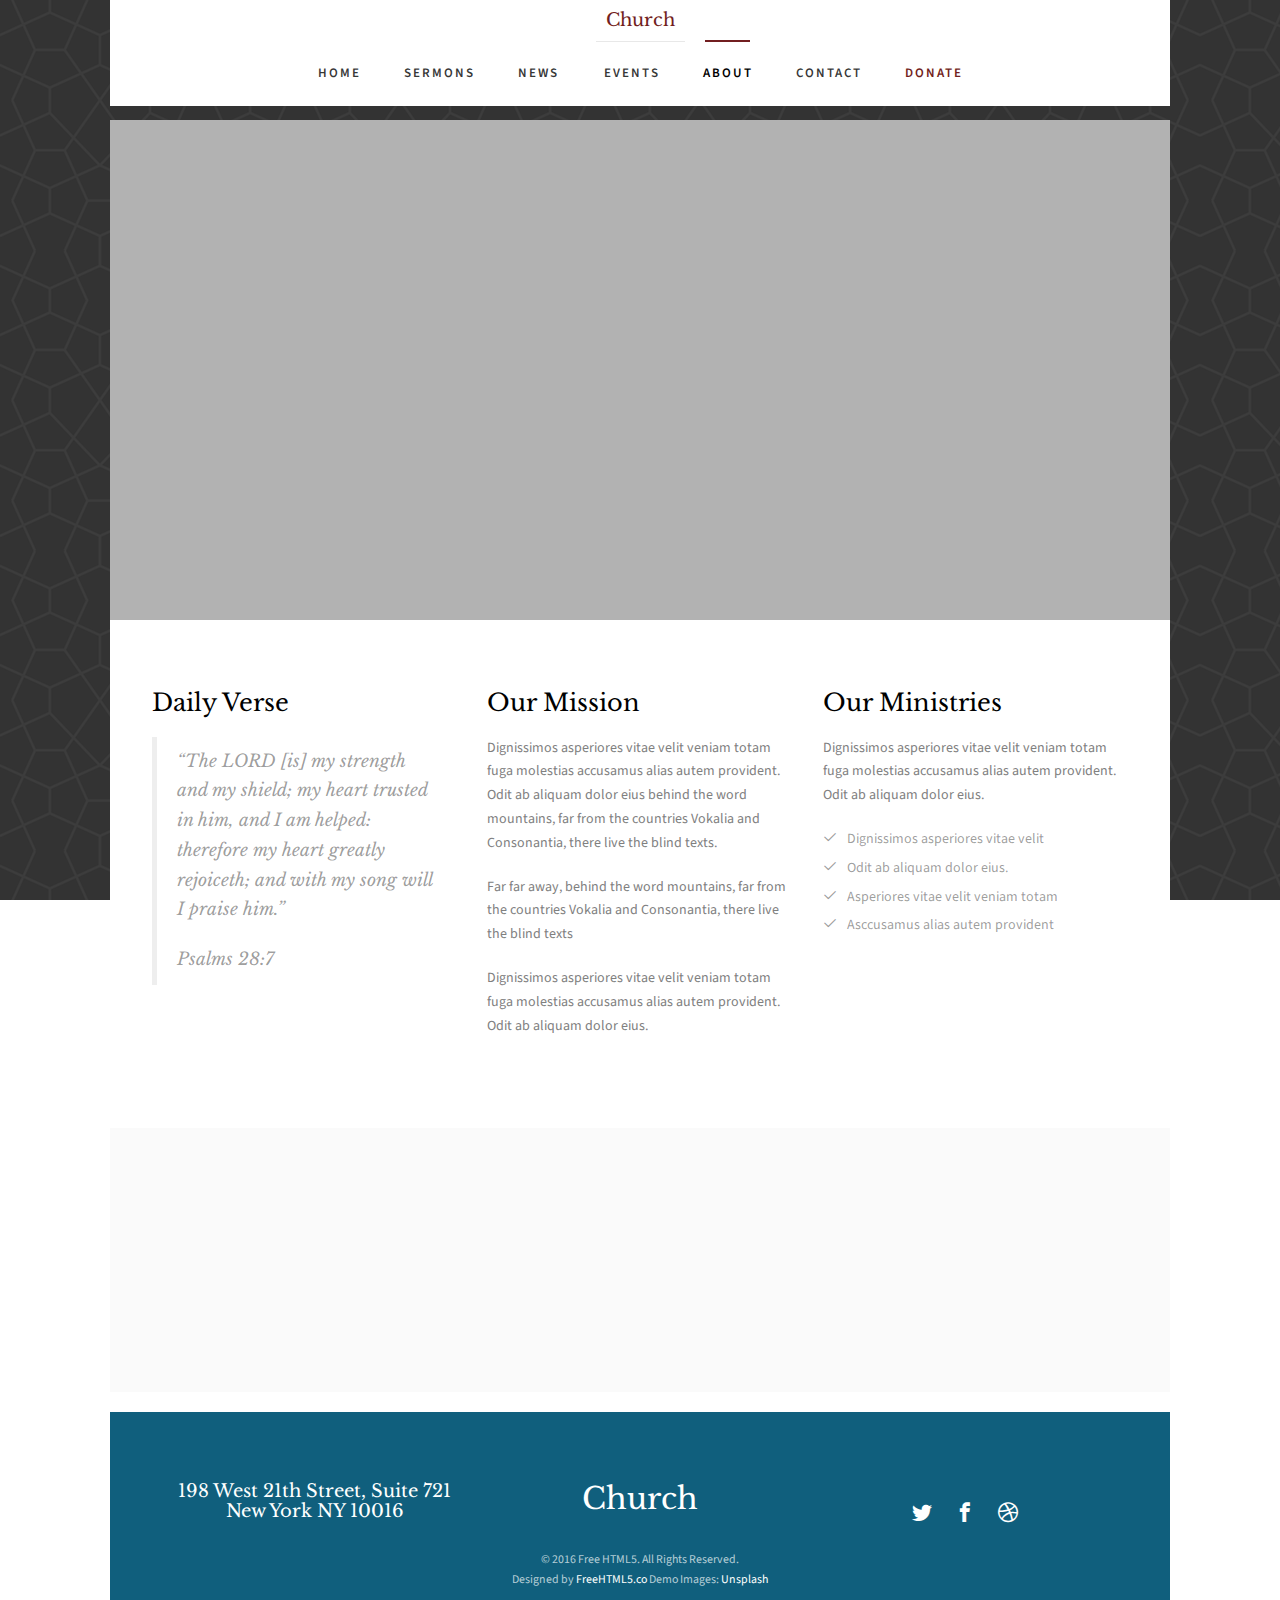
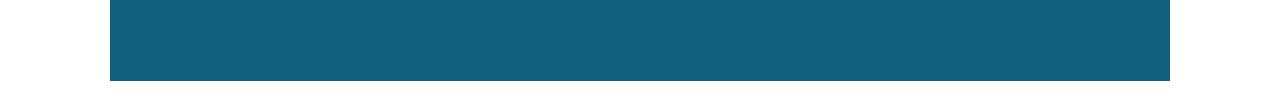
==== commit 621524d9: "Added Gallery files" ====
--- a/about.html
+++ b/about.html
@@ -1,34 +1,33 @@
 <!DOCTYPE HTML>
 <html>
-	<head>
+<head>
 	<meta charset="utf-8">
 	<meta http-equiv="X-UA-Compatible" content="IE=edge">
-	<title>Church &mdash; Free Website Template, Free HTML5 Template by freehtml5.co</title>
+	<title>Syro-Malabar Catholic Mission, Christchurch</title>
 	<meta name="viewport" content="width=device-width, initial-scale=1">
-	<meta name="description" content="Free HTML5 Website Template by freehtml5.co" />
-	<meta name="keywords" content="free website templates, free html5, free template, free bootstrap, free website template, html5, css3, mobile first, responsive" />
-	<meta name="author" content="freehtml5.co" />
-
-	<!-- 
-	//////////////////////////////////////////////////////
-
-	FREE HTML5 TEMPLATE 
-	DESIGNED & DEVELOPED by FreeHTML5.co
-		
-	Website: 		http://freehtml5.co/
-	Email: 			info@freehtml5.co
-	Twitter: 		http://twitter.com/fh5co
-	Facebook: 		https://www.facebook.com/fh5co
-
-	//////////////////////////////////////////////////////
-	 -->
-
-  	<!-- Facebook and Twitter integration -->
-	<meta property="og:title" content=""/>
-	<meta property="og:image" content=""/>
-	<meta property="og:url" content=""/>
-	<meta property="og:site_name" content=""/>
-	<meta property="og:description" content=""/>
+	<meta name="description" content="Syro Malabar Catholic Mission, Christchurch" />
+	<meta name="keywords" content="Syro Malabar Catholic Mission Christchurch" />
+	<meta name="author" content="stthomas.co" />
+
+	<link rel="canonical" href="https://www.syromalabarchristchurch.org.nz"/>
+	<meta property="og:site_name" content="Syro Malabar Catholic Mission Christchurch"/>
+	<meta property="og:title" content="Syro Malabar Catholic Mission Christchurch"/>
+	<meta property="og:url" content="https://www.syromalabarchristchurch.org.nz"/>
+	<meta property="og:type" content="website"/>
+	<meta property="og:description" content="Welcome to Syro Malabar Catholic Mission Christchurch Website. The members of Syro-Malabar Mission are people who have their roots in Kerala, India mainly consisting of Syro Malabar Christians. Syro-Malabar Catholics also called as “St. Thomas Christians”, trace their origins and faith to the missionary"/>
+	<meta itemprop="name" content="Syro Malabar Catholic Mission Christchurch"/>
+	<meta itemprop="url" content="https://www.syromalabarchristchurch.org.nz"/>
+	<meta itemprop="description" content="Welcome to Syro Malabar Catholic Mission Christchurch Website. The members of Syro-Malabar Mission are people who have their roots in Kerala, India mainly consisting of Syro Malabar Christians. Syro-Malabar Catholics also called as “St. Thomas Christians”, trace their origins and faith to the missionary"/>
+	<meta name="description" content="Welcome to Syro Malabar Catholic Mission Christchurch Website. The members of 
+Syro-Malabar Mission are people who have their roots in Kerala, India 
+mainly consisting of Syro Malabar Christians. Syro-Malabar Catholics also 
+called as “St. Thomas Christians”, trace their origins and faith to the 
+missionary efforts of St. Thomas the Apostle. Syro-Malabar Church is one of 
+the eastern rites of Catholic Church." />
+
+
+
+	<!-- Facebook and Twitter integration -->
 	<meta name="twitter:title" content="" />
 	<meta name="twitter:image" content="" />
 	<meta name="twitter:url" content="" />
@@ -37,7 +36,8 @@
 	<link href="https://fonts.googleapis.com/css?family=Source+Sans+Pro:400,600,700" rel="stylesheet">
 	<link href="https://fonts.googleapis.com/css?family=Libre+Baskerville:400,400i,700" rel="stylesheet"
 	>
-	
+
+
 	<!-- Animate.css -->
 	<link rel="stylesheet" href="css/animate.css">
 	<!-- Icomoon Icon Fonts-->
--- a/css/style.css
+++ b/css/style.css
@@ -1,5 +1,5 @@
 @font-face {
-  font-family: 'icomoon';
+  font-family: "icomoon";
   src: url("../fonts/icomoon/icomoon.eot?srf3rx");
   src: url("../fonts/icomoon/icomoon.eot?srf3rx#iefix") format("embedded-opentype"), url("../fonts/icomoon/icomoon.ttf?srf3rx") format("truetype"), url("../fonts/icomoon/icomoon.woff?srf3rx") format("woff"), url("../fonts/icomoon/icomoon.svg?srf3rx#icomoon") format("svg");
   font-weight: normal;
@@ -47,13 +47,13 @@
 }
 
 a {
-  color: #658361;
+  color: #721E20;
   -webkit-transition: 0.5s;
   -o-transition: 0.5s;
   transition: 0.5s;
 }
 a:hover, a:active, a:focus {
-  color: #658361;
+  color: #721E20;
   outline: none;
   text-decoration: none;
 }
@@ -72,17 +72,17 @@
 
 ::-webkit-selection {
   color: #fff;
-  background: #658361;
+  background: #721E20;
 }
 
 ::-moz-selection {
   color: #fff;
-  background: #658361;
+  background: #721E20;
 }
 
 ::selection {
   color: #fff;
-  background: #658361;
+  background: #721E20;
 }
 
 .container-wrap {
@@ -114,21 +114,21 @@
   }
 }
 .fh5co-nav #fh5co-logo {
-  font-size: 45px;
+  font-size: 18px;
   margin: 0;
-  padding: 1em 0;
+  padding: 0.3em 0;
   font-family: "Libre Baskerville", serif;
-  display: block;
+  display: inline-block;
   border-bottom: 1px solid rgba(0, 0, 0, 0.09);
 }
 @media screen and (max-width: 768px) {
   .fh5co-nav #fh5co-logo {
     border-bottom: none;
-    padding: .1em 0;
+    padding: 0.1em 0;
   }
 }
 .fh5co-nav #fh5co-logo a {
-  color: #658361;
+  color: #721E20;
 }
 .fh5co-nav a {
   padding: 5px 10px;
@@ -167,10 +167,10 @@
   top: 6px;
   left: 0;
   right: 0;
-  content: '';
+  content: "";
   width: 50%;
   height: 2px;
-  background: #658361;
+  background: #721E20;
   margin: 0 auto;
   opacity: 0;
   -webkit-transition: -webkit-transform 0.3s, opacity 0.3s;
@@ -187,7 +187,7 @@
   transform: translate3d(0, 0, 0);
 }
 .fh5co-nav ul li a.donate {
-  color: #658361;
+  color: #721E20;
 }
 .fh5co-nav ul li.has-dropdown {
   position: relative;
@@ -257,7 +257,7 @@
   color: #fff;
 }
 .fh5co-nav ul li.btn-cta a span {
-  background: #658361;
+  background: #721e20;
   padding: 4px 10px;
   display: -moz-inline-stack;
   display: inline-block;
@@ -379,7 +379,7 @@
   bottom: 0;
   left: 0;
   right: 0;
-  content: '';
+  content: "";
   background: rgba(0, 0, 0, 0.3);
 }
 #fh5co-hero .flexslider .slides li {
@@ -410,7 +410,7 @@
 #fh5co-hero .flexslider .flex-control-nav li a.flex-active {
   cursor: pointer;
   background: transparent;
-  border: 2px solid #658361;
+  border: 2px solid #721E20;
 }
 #fh5co-hero .flexslider .flex-direction-nav {
   display: none;
@@ -435,7 +435,7 @@
 #fh5co-hero .flexslider .slider-text > .slider-text-inner h1, #fh5co-hero .flexslider .slider-text > .slider-text-inner h2 {
   margin: 0;
   padding: 0;
-  color: white;
+  color: rgb(255, 255, 255);
   font-family: "Libre Baskerville", serif;
 }
 #fh5co-hero .flexslider .slider-text > .slider-text-inner h1 {
@@ -455,8 +455,8 @@
   margin-bottom: 30px;
 }
 #fh5co-hero .flexslider .slider-text > .slider-text-inner h2 a {
-  color: rgba(101, 131, 97, 0.8);
-  border-bottom: 1px solid rgba(101, 131, 97, 0.7);
+  color: rgba(114, 30, 32, 0.8);
+  border-bottom: 1px solid rgba(114, 30, 32, 0.7);
 }
 #fh5co-hero .flexslider .slider-text > .slider-text-inner .heading-section {
   font-size: 50px;
@@ -466,13 +466,11 @@
     font-size: 30px;
   }
 }
-#fh5co-hero .flexslider .slider-text > .slider-text-inner s
-.fh5co-lead {
+#fh5co-hero .flexslider .slider-text > .slider-text-inner s .fh5co-lead {
   font-size: 20px;
   color: #fff;
 }
-#fh5co-hero .flexslider .slider-text > .slider-text-inner s
-.fh5co-lead .icon-heart {
+#fh5co-hero .flexslider .slider-text > .slider-text-inner s .fh5co-lead .icon-heart {
   color: #d9534f;
 }
 #fh5co-hero .flexslider .slider-text > .slider-text-inner .btn {
@@ -499,11 +497,17 @@
 
 #fh5co-about,
 #fh5co-services,
+#fh5co-event_links,
 #fh5co-contact,
 #fh5co-sermon,
 #fh5co-bible-verse,
 #fh5co-news,
 #fh5co-events,
+#fh5co-catechism,
+#fh5co-safeguarding,
+#fh5co-skilldev,
+#fh5co-smym,
+#fh5co-nurses,
 #fh5co-counter,
 #fh5co-footer {
   padding: 5em 3em;
@@ -512,11 +516,17 @@
 @media screen and (max-width: 768px) {
   #fh5co-about,
   #fh5co-services,
+  #fh5co-event_links,
   #fh5co-contact,
   #fh5co-sermon,
   #fh5co-bible-verse,
   #fh5co-news,
   #fh5co-events,
+  #fh5co-catechism,
+  #fh5co-safeguarding,
+  #fh5co-skilldev,
+  #fh5co-smym,
+  #fh5co-nurses,
   #fh5co-counter,
   #fh5co-footer {
     padding: 3em 1em;
@@ -634,7 +644,7 @@
   bottom: 0;
   left: 0;
   right: 0;
-  content: '';
+  content: "";
   background: rgba(0, 0, 0, 0.3);
   z-index: -1;
   opacity: 0;
@@ -692,7 +702,7 @@
 }
 
 #fh5co-bible-verse {
-  background: #658361;
+  background: #721E20;
   position: relative;
 }
 #fh5co-bible-verse .bible-verse-slide {
@@ -750,7 +760,7 @@
   color: black;
   width: 100%;
   font-weight: 400;
-  margin-bottom: .3em;
+  margin-bottom: 0.3em;
   font-family: "Libre Baskerville", serif;
 }
 .fh5co-counters .fh5co-counter-label {
@@ -777,7 +787,7 @@
 }
 .contact-info li i {
   position: absolute;
-  top: .3em;
+  top: 0.3em;
   left: 0;
   font-size: 18px;
   color: rgba(0, 0, 0, 0.3);
@@ -805,7 +815,7 @@
   border: 2px solid rgba(0, 0, 0, 0.8);
 }
 
-input[type="text"] {
+input[type=text] {
   height: 50px;
 }
 
@@ -839,7 +849,7 @@
   display: inline-block;
   zoom: 1;
   *display: inline;
-  color: #658361;
+  color: #721E20;
   padding-left: 10px;
   padding-right: 10px;
 }
@@ -867,7 +877,7 @@
 
 #fh5co-footer {
   margin-top: 20px !important;
-  background: #586E72;
+  background: #105F7D;
   color: rgba(255, 255, 255, 0.7) !important;
 }
 #fh5co-footer a {
@@ -895,8 +905,12 @@
 #fh5co-footer .fh5co-footer-links li a:hover {
   text-decoration: underline;
 }
-#fh5co-footer h2, #fh5co-footer h3 {
+#fh5co-footer h2, #fh5co-footer h3, #fh5co-footer h4 {
   color: white !important;
+}
+#fh5co-footer h4 {
+  font-size: 14px;
+  line-height: auto;
 }
 #fh5co-footer h3 {
   font-size: 18px;
@@ -976,7 +990,7 @@
 #fh5co-offcanvas ul li.offcanvas-has-dropdown > a:after {
   position: absolute;
   right: 0px;
-  font-family: 'icomoon';
+  font-family: "icomoon";
   speak: none;
   font-style: normal;
   font-weight: normal;
@@ -1058,20 +1072,20 @@
   width: 25px;
   height: 2px;
   color: #252525;
-  font: bold 14px/.4 Helvetica;
+  font: bold 14px/0.4 Helvetica;
   text-transform: uppercase;
   text-indent: -55px;
   background: #252525;
-  transition: all .2s ease-out;
+  transition: all 0.2s ease-out;
 }
 .fh5co-nav-toggle i::before, .fh5co-nav-toggle i::after {
-  content: '';
+  content: "";
   width: 25px;
   height: 2px;
   background: #252525;
   position: absolute;
   left: 0;
-  transition: all .2s ease-out;
+  transition: all 0.2s ease-out;
 }
 .fh5co-nav-toggle.fh5co-nav-white > i {
   color: #fff;
@@ -1168,21 +1182,21 @@
 }
 
 .btn-primary {
-  background: #658361;
-  color: #fff;
-  border: 2px solid #658361;
+  background: #721E20;
+  color: #fff;
+  border: 2px solid #721E20;
 }
 .btn-primary:hover, .btn-primary:focus, .btn-primary:active {
-  background: #70926c !important;
-  border-color: #70926c !important;
+  background: #862326 !important;
+  border-color: #862326 !important;
 }
 .btn-primary.btn-outline {
   background: transparent;
-  color: #658361;
-  border: 2px solid #658361;
+  color: #721E20;
+  border: 2px solid #721E20;
 }
 .btn-primary.btn-outline:hover, .btn-primary.btn-outline:focus, .btn-primary.btn-outline:active {
-  background: #658361;
+  background: #721E20;
   color: #fff;
 }
 
@@ -1312,7 +1326,7 @@
 .form-control:active, .form-control:focus {
   outline: none;
   box-shadow: none;
-  border-color: #658361;
+  border-color: #721E20;
 }
 
 .row-pb-md {
@@ -1342,4 +1356,105 @@
   opacity: 0;
 }
 
-/*# sourceMappingURL=style.css.map */+.church-font {
+  color: #721E20 !important;
+  font-size: 16px;
+}
+
+.center {
+  display: flex;
+  align-items: center;
+  justify-content: center;
+}
+
+
+.widgets_div {
+  padding: 0.1em 0;
+  font-family: "Libre Baskerville", serif;
+  border-bottom: thin #edf1f2 solid;
+  display: inline-block;
+}
+
+.widgets_div .icon_div {
+  display: inline-block;
+  margin-left: 15px;
+  vertical-align:middle;
+}
+
+.widgets_div .icon_div span i {
+  font-size: 16px;
+}
+
+.widgets_div .church-font {
+  color: #721E20 !important;
+  font-size: 16px;
+}
+
+.widgets_div .church-font a {
+  color: #721E20;
+}
+
+.widgets_div .text_div {
+  display: inline-block;
+  margin-left: 10px;
+  vertical-align: middle;
+  padding-top: 2em !important;
+}
+
+.widgets_div .text_div span {
+  font-size: 16px;
+}
+
+.widgets_div .text_div span+span {
+  font-size: 14px;
+}
+.updates {
+  position: relative;
+  -webkit-transition: 0.3s;
+  -o-transition: 0.3s;
+  transition: 0.3s;
+  padding: 0.5rem 1rem;
+}
+
+.updates .update_body {
+  background: hsl(0, 0%, 95%);
+  margin: auto;
+  height: 350px;
+  color: hsl(0, 0%, 20%);
+  border: 1px solid hsl(240,2%,63%);
+  border-radius: 1.5rem;
+  box-shadow: 4px 3px 5px grey;
+}
+
+.updates h3 {
+  font-size: 14px;
+  color: #721E20;
+}
+.updates h3 a {
+  color: #ffffff;
+}
+
+.updates .update_header {
+  background: hsl(240,2%,63%);
+  height: 30px;
+  text-align: center;
+  padding: 1rem 0.5rem;
+  color: hsl(300, 50%, 95%);
+  border-top-left-radius: 1.5rem;
+  border-top-right-radius: 1.5rem;
+}
+.updates .update_title {
+  margin: 0;
+  font-size: 2rem;
+  line-height: 1.25;
+}
+.updates .updates_content {
+  margin: 1.5rem;
+}
+
+.updates .updates_content img{
+  max-height: 310px;
+  display: inline-block; /* remove extra space below image */
+}
+
+/*# sourceMappingURL=style.css.map */
